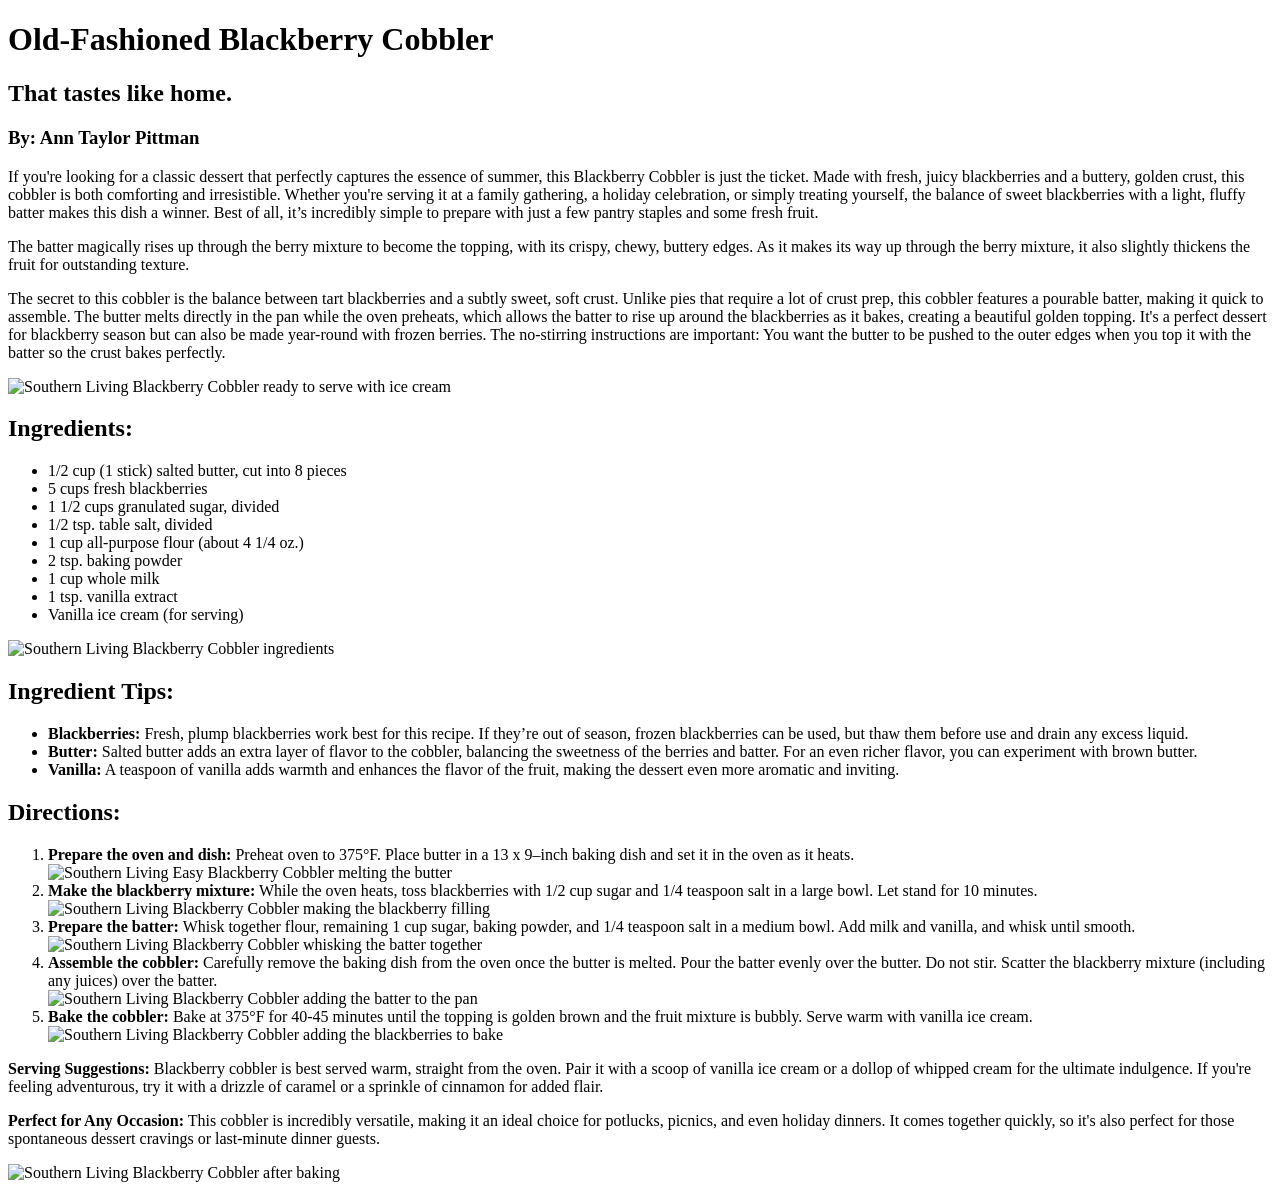
==== src/index.html @ 44a34156 "Update index.html" ====
<!DOCTYPE html>
<html>

<head>
    <title>Old-Fashioned Blackberry Cobbler</title>
</head>

<body>

    <h1>Old-Fashioned Blackberry Cobbler</h1>
    <h2>That tastes like home.</h2>
    <h3>By: Ann Taylor Pittman</h3>

    <p>If you're looking for a classic dessert that perfectly captures the essence of summer, this Blackberry Cobbler is just the ticket. Made with fresh, juicy blackberries and a buttery, golden crust, this cobbler is both comforting and irresistible. Whether you're serving it at a family gathering, a holiday celebration, or simply treating yourself, the balance of sweet blackberries with a light, fluffy batter makes this dish a winner. Best of all, it’s incredibly simple to prepare with just a few pantry staples and some fresh fruit.</p>

    <p>The batter magically rises up through the berry mixture to become the topping, with its crispy, chewy, buttery edges. As it makes its way up through the berry mixture, it also slightly thickens the fruit for outstanding texture.</p>

    <p>The secret to this cobbler is the balance between tart blackberries and a subtly sweet, soft crust. Unlike pies that require a lot of crust prep, this cobbler features a pourable batter, making it quick to assemble. The butter melts directly in the pan while the oven preheats, which allows the batter to rise up around the blackberries as it bakes, creating a beautiful golden topping. It's a perfect dessert for blackberry season but can also be made year-round with frozen berries. The no-stirring instructions are important: You want the butter to be pushed to the outer edges when you top it with the batter so the crust bakes perfectly.</p>

	<img src="https://www.southernliving.com/thmb/W9Hvf9mPjhpTxBXNsCh7YRzVqqA=/1500x0/filters:no_upscale():max_bytes(150000):strip_icc():format(webp)/Blackberry_Cobbler_009-805bff0258c743a7afdfacade68b6a83.jpg" width="5944" height="3963" srcset="https://www.southernliving.com/thmb/S8YJg9LctrsZGYtQEFoLDDEPhdI=/750x0/filters:no_upscale():max_bytes(150000):strip_icc():format(webp)/Blackberry_Cobbler_009-805bff0258c743a7afdfacade68b6a83.jpg 750w" sizes="750px" alt="Southern Living Blackberry Cobbler ready to serve with ice cream" class="primary-image__image mntl-primary-image--blurry loaded" onload="(function(e){e.classList.add('loaded')})(this)" style="--blurry: url('[data-uri]')">

    <h2>Ingredients:</h2>
    <ul>
        <li>1/2 cup (1 stick) salted butter, cut into 8 pieces</li>
        <li>5 cups fresh blackberries</li>
        <li>1 1/2 cups granulated sugar, divided</li>
        <li>1/2 tsp. table salt, divided</li>
        <li>1 cup all-purpose flour (about 4 1/4 oz.)</li>
        <li>2 tsp. baking powder</li>
        <li>1 cup whole milk</li>
        <li>1 tsp. vanilla extract</li>
        <li>Vanilla ice cream (for serving)</li>
    </ul>

	<img data-src="https://www.southernliving.com/thmb/ik7uHDvCSQ3WNgKERP3dmha7lkg=/1500x0/filters:no_upscale():max_bytes(150000):strip_icc():format(webp)/Blackberry_Cobbler_001-959344f40935432f83e8884ffd2e6f32.jpg" width="6000" height="4000" data-srcset="https://www.southernliving.com/thmb/0bOykkY3RtvmIEU18-mx2UOVI5w=/750x0/filters:no_upscale():max_bytes(150000):strip_icc():format(webp)/Blackberry_Cobbler_001-959344f40935432f83e8884ffd2e6f32.jpg 750w" data-sizes="750px" alt="Southern Living Blackberry Cobbler ingredients" class="universal-image__image lazyloadwait lazyloaded" data-expand="300" id="mntl-sc-block-image_1-0" data-tracking-container="true" data-img-lightbox="true" data-click-tracked="true" sizes="750px" srcset="https://www.southernliving.com/thmb/0bOykkY3RtvmIEU18-mx2UOVI5w=/750x0/filters:no_upscale():max_bytes(150000):strip_icc():format(webp)/Blackberry_Cobbler_001-959344f40935432f83e8884ffd2e6f32.jpg 750w" src="https://www.southernliving.com/thmb/ik7uHDvCSQ3WNgKERP3dmha7lkg=/1500x0/filters:no_upscale():max_bytes(150000):strip_icc():format(webp)/Blackberry_Cobbler_001-959344f40935432f83e8884ffd2e6f32.jpg">

    <h2>Ingredient Tips:</h2>
    <ul>
        <li><strong>Blackberries:</strong> Fresh, plump blackberries work best for this recipe. If they’re out of season, frozen blackberries can be used, but thaw them before use and drain any excess liquid.</li>
        <li><strong>Butter:</strong> Salted butter adds an extra layer of flavor to the cobbler, balancing the sweetness of the berries and batter. For an even richer flavor, you can experiment with brown butter.</li>
        <li><strong>Vanilla:</strong> A teaspoon of vanilla adds warmth and enhances the flavor of the fruit, making the dessert even more aromatic and inviting.</li>
    </ul>

    <h2>Directions:</h2>
    <ol>
        <li><strong> Prepare the oven and dish:</strong> Preheat oven to 375°F. Place butter in a 13 x 9–inch baking dish and set it in the oven as it heats.</li>
        
		<img data-src="https://www.southernliving.com/thmb/nl1Qttp7dFsml4ssoim-Wprg8NA=/1500x0/filters:no_upscale():max_bytes(150000):strip_icc():format(webp)/Blackberry_Cobbler_004-3ea17a9afea8456c8102e6a7619c3590.jpg" width="6000" height="4000" data-srcset="https://www.southernliving.com/thmb/iDfW9_AUHkwyUaXRFSS1MIzSg7I=/750x0/filters:no_upscale():max_bytes(150000):strip_icc():format(webp)/Blackberry_Cobbler_004-3ea17a9afea8456c8102e6a7619c3590.jpg 750w" data-sizes="750px" alt="Southern Living Easy Blackberry Cobbler melting the butter " class="universal-image__image lazyloadwait ls-is-cached lazyloaded" data-expand="300" id="mntl-sc-block-image_2-0" data-tracking-container="true" data-img-lightbox="true" data-click-tracked="true" sizes="750px" srcset="https://www.southernliving.com/thmb/iDfW9_AUHkwyUaXRFSS1MIzSg7I=/750x0/filters:no_upscale():max_bytes(150000):strip_icc():format(webp)/Blackberry_Cobbler_004-3ea17a9afea8456c8102e6a7619c3590.jpg 750w" src="https://www.southernliving.com/thmb/nl1Qttp7dFsml4ssoim-Wprg8NA=/1500x0/filters:no_upscale():max_bytes(150000):strip_icc():format(webp)/Blackberry_Cobbler_004-3ea17a9afea8456c8102e6a7619c3590.jpg">


        <li><strong>Make the blackberry mixture:</strong> While the oven heats, toss blackberries with 1/2 cup sugar and 1/4 teaspoon salt in a large bowl. Let stand for 10 minutes.</li>
        
		<img data-src="https://www.southernliving.com/thmb/5aH6mE6YMr45Ui-S5eW9B8k7ilA=/1500x0/filters:no_upscale():max_bytes(150000):strip_icc():format(webp)/Blackberry_Cobbler_002-91c49490608c4ac2ade0d8685754360d.jpg" width="6000" height="4000" data-srcset="https://www.southernliving.com/thmb/tcQaWi9VIU0I8KqErjTGY8nqMjE=/750x0/filters:no_upscale():max_bytes(150000):strip_icc():format(webp)/Blackberry_Cobbler_002-91c49490608c4ac2ade0d8685754360d.jpg 750w" data-sizes="750px" alt="Southern Living Blackberry Cobbler making the blackberry filling " class="universal-image__image lazyloadwait lazyloaded" data-expand="300" id="mntl-sc-block-image_3-0" data-tracking-container="true" data-img-lightbox="true" data-click-tracked="true" sizes="750px" srcset="https://www.southernliving.com/thmb/tcQaWi9VIU0I8KqErjTGY8nqMjE=/750x0/filters:no_upscale():max_bytes(150000):strip_icc():format(webp)/Blackberry_Cobbler_002-91c49490608c4ac2ade0d8685754360d.jpg 750w" src="https://www.southernliving.com/thmb/5aH6mE6YMr45Ui-S5eW9B8k7ilA=/1500x0/filters:no_upscale():max_bytes(150000):strip_icc():format(webp)/Blackberry_Cobbler_002-91c49490608c4ac2ade0d8685754360d.jpg">


        <li><strong>Prepare the batter:</strong> Whisk together flour, remaining 1 cup sugar, baking powder, and 1/4 teaspoon salt in a medium bowl. Add milk and vanilla, and whisk until smooth.</li>
        
		<img data-src="https://www.southernliving.com/thmb/6m_b57FoMto9l3VxI8src3wDavs=/1500x0/filters:no_upscale():max_bytes(150000):strip_icc():format(webp)/Blackberry_Cobbler_003-eb832a9664eb42e2bffe87d5ec63c030.jpg" width="5778" height="3852" data-srcset="https://www.southernliving.com/thmb/XziTHnwo5CuSdRujB533uedwR18=/750x0/filters:no_upscale():max_bytes(150000):strip_icc():format(webp)/Blackberry_Cobbler_003-eb832a9664eb42e2bffe87d5ec63c030.jpg 750w" data-sizes="750px" alt="Southern Living Blackberry Cobbler whisking the batter together " class="universal-image__image lazyloadwait lazyloaded" data-expand="300" id="mntl-sc-block-image_4-0" data-tracking-container="true" data-img-lightbox="true" data-click-tracked="true" sizes="750px" srcset="https://www.southernliving.com/thmb/XziTHnwo5CuSdRujB533uedwR18=/750x0/filters:no_upscale():max_bytes(150000):strip_icc():format(webp)/Blackberry_Cobbler_003-eb832a9664eb42e2bffe87d5ec63c030.jpg 750w" src="https://www.southernliving.com/thmb/6m_b57FoMto9l3VxI8src3wDavs=/1500x0/filters:no_upscale():max_bytes(150000):strip_icc():format(webp)/Blackberry_Cobbler_003-eb832a9664eb42e2bffe87d5ec63c030.jpg">


        <li><strong> Assemble the cobbler:</strong> Carefully remove the baking dish from the oven once the butter is melted. Pour the batter evenly over the butter. Do not stir. Scatter the blackberry mixture (including any juices) over the batter.</li>
       
		<img class="mntl-lightbox__img" src="https://www.southernliving.com/thmb/wgK6mf6SNaUSIfDvw9l3sgJabkM=/750x0/filters:no_upscale():max_bytes(150000):strip_icc():format(webp)/Blackberry_Cobbler_005-92dc3472b9b4489d8446bee17a3ce554.jpg" alt="Southern Living Blackberry Cobbler adding the batter to the pan">


        <li><strong> Bake the cobbler: </strong> Bake at 375°F for 40-45 minutes until the topping is golden brown and the fruit mixture is bubbly. Serve warm with vanilla ice cream.</li>
        
		<img class="mntl-lightbox__img" src="https://www.southernliving.com/thmb/ocxR53BdnyEtexbRuo_zdBLiGbQ=/750x0/filters:no_upscale():max_bytes(150000):strip_icc():format(webp)/Blackberry_Cobbler_006-1e58730525d943a78608328078a70869.jpg" alt="Southern Living Blackberry Cobbler adding the blackberries to bake">

    </ol>

    <p><strong>Serving Suggestions:</strong> Blackberry cobbler is best served warm, straight from the oven. Pair it with a scoop of vanilla ice cream or a dollop of whipped cream for the ultimate indulgence. If you're feeling adventurous, try it with a drizzle of caramel or a sprinkle of cinnamon for added flair.</p>

    <p><strong>Perfect for Any Occasion:</strong> This cobbler is incredibly versatile, making it an ideal choice for potlucks, picnics, and even holiday dinners. It comes together quickly, so it's also perfect for those spontaneous dessert cravings or last-minute dinner guests.</p>

<img data-src="https://www.southernliving.com/thmb/XQaZzLdT_3aqh89SvbqAlMMgX5o=/1500x0/filters:no_upscale():max_bytes(150000):strip_icc():format(webp)/Blackberry_Cobbler_007-b14851530657486bb72d34be82415676.jpg" width="6000" height="4002" data-srcset="https://www.southernliving.com/thmb/g6OfBqykJJ4qVPDFcfR_7XV87jA=/750x0/filters:no_upscale():max_bytes(150000):strip_icc():format(webp)/Blackberry_Cobbler_007-b14851530657486bb72d34be82415676.jpg 750w" data-sizes="750px" alt="Southern Living Blackberry Cobbler after baking " class="universal-image__image lazyloadwait lazyloaded" data-expand="300" id="mntl-sc-block-image_7-0" data-tracking-container="true" data-img-lightbox="true" data-click-tracked="true" sizes="750px" srcset="https://www.southernliving.com/thmb/g6OfBqykJJ4qVPDFcfR_7XV87jA=/750x0/filters:no_upscale():max_bytes(150000):strip_icc():format(webp)/Blackberry_Cobbler_007-b14851530657486bb72d34be82415676.jpg 750w" src="https://www.southernliving.com/thmb/XQaZzLdT_3aqh89SvbqAlMMgX5o=/1500x0/filters:no_upscale():max_bytes(150000):strip_icc():format(webp)/Blackberry_Cobbler_007-b14851530657486bb72d34be82415676.jpg">


</body>

</html>
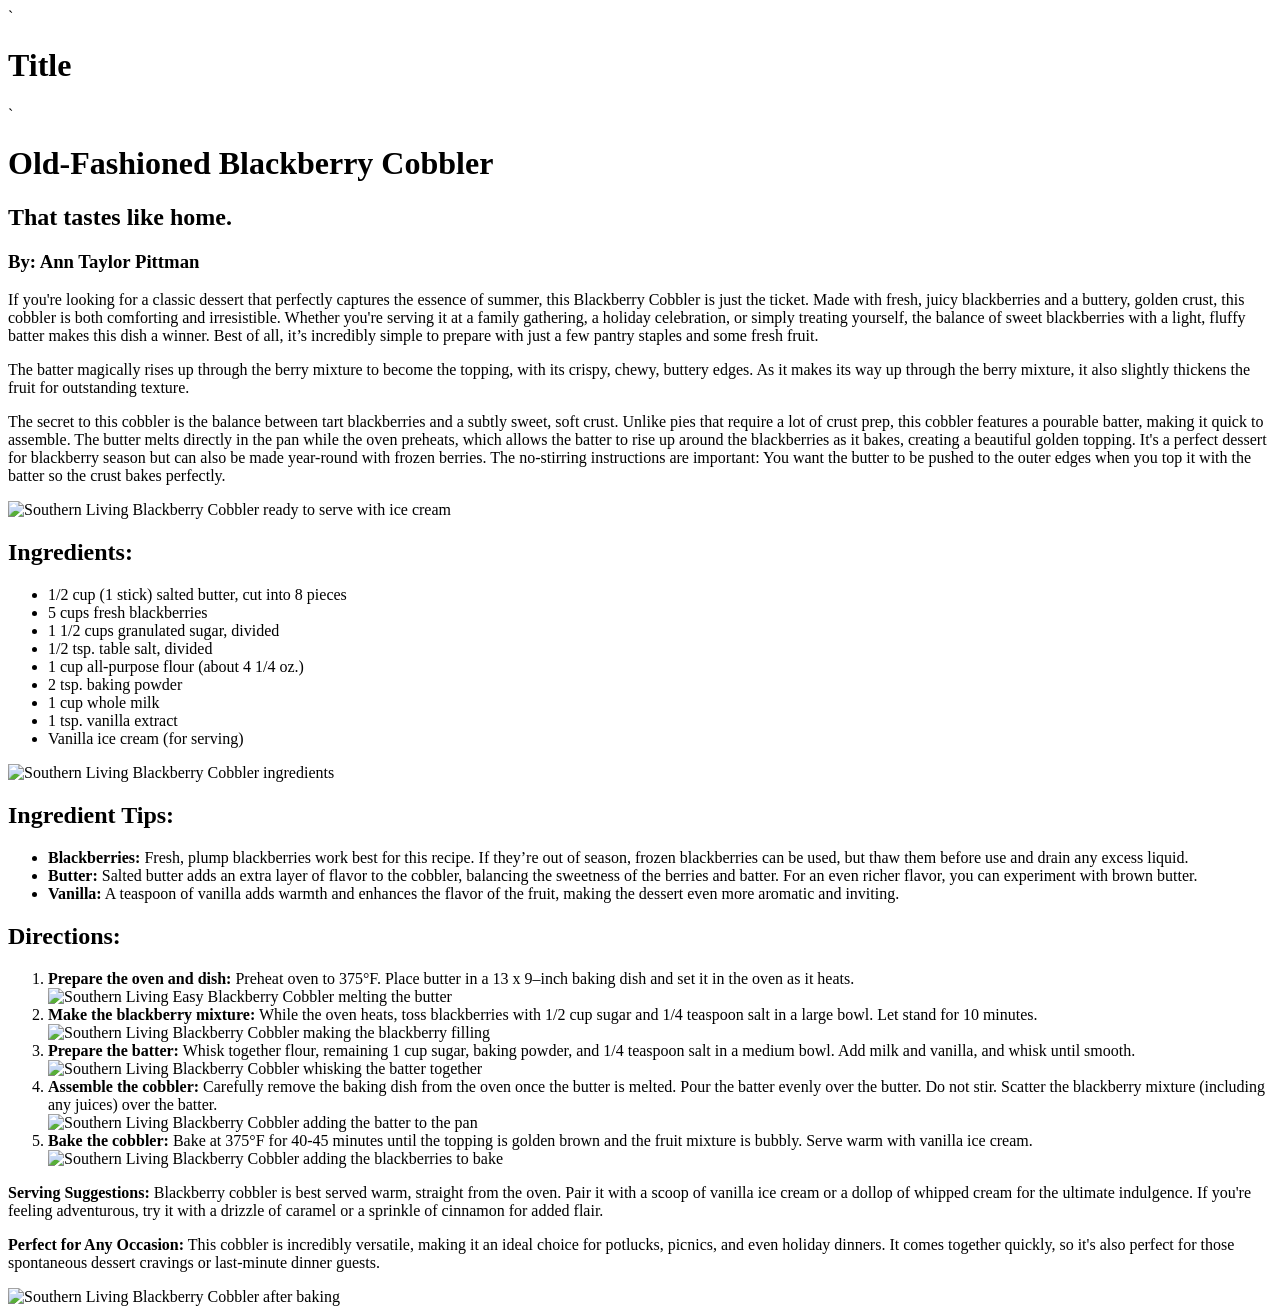
==== commit 91911fd3: "Update index.html" ====
--- a/src/index.html
+++ b/src/index.html
@@ -1,11 +1,11 @@
 <!DOCTYPE html>
 <html>
-
 <head>
     <title>Old-Fashioned Blackberry Cobbler</title>
 </head>
 
 <body>
+	`<h1>Title</h1>` 
 
     <h1>Old-Fashioned Blackberry Cobbler</h1>
     <h2>That tastes like home.</h2>
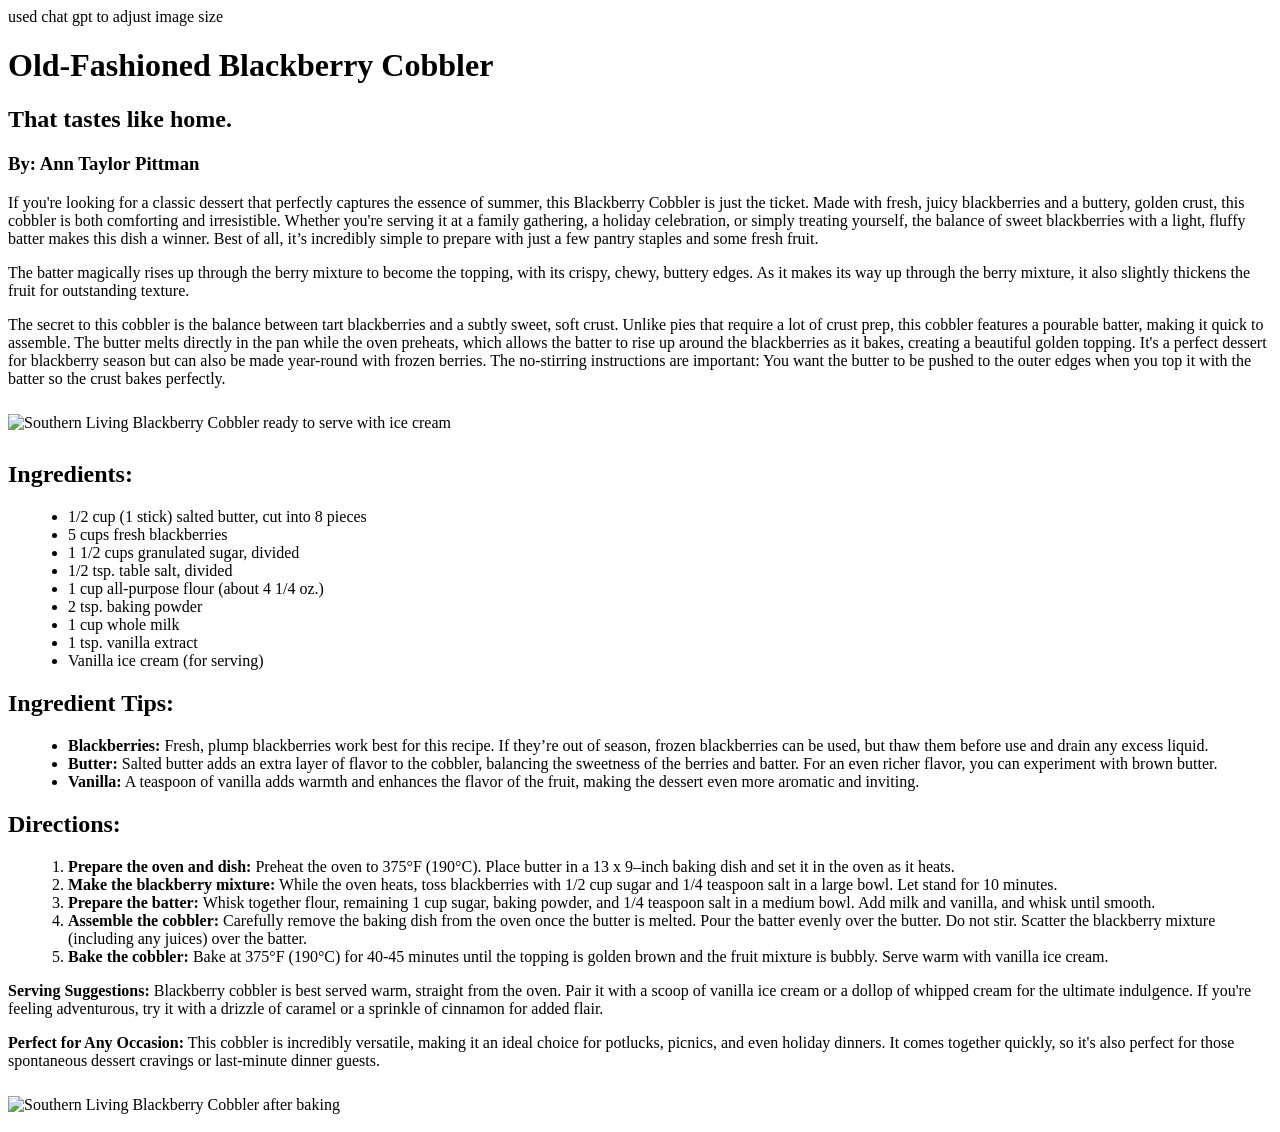
==== commit a395b4ed: "Update index.html" ====
--- a/src/index.html
+++ b/src/index.html
@@ -1,11 +1,22 @@
 <!DOCTYPE html>
-<html>
+<html lang="en">
 <head>
+    <meta charset="UTF-8">
+    <meta name="viewport" content="width=device-width, initial-scale=1.0">
     <title>Old-Fashioned Blackberry Cobbler</title>
+    used chat gpt to adjust image size 
+    <style>
+        img {
+            max-width: 100%;
+            height: auto;
+            margin: 10px 0;
+        }
+        ul, ol {
+            margin-left: 20px;
+        }
+    </style>
 </head>
-
 <body>
-	`<h1>Title</h1>` 
 
     <h1>Old-Fashioned Blackberry Cobbler</h1>
     <h2>That tastes like home.</h2>
@@ -17,7 +28,7 @@
 
     <p>The secret to this cobbler is the balance between tart blackberries and a subtly sweet, soft crust. Unlike pies that require a lot of crust prep, this cobbler features a pourable batter, making it quick to assemble. The butter melts directly in the pan while the oven preheats, which allows the batter to rise up around the blackberries as it bakes, creating a beautiful golden topping. It's a perfect dessert for blackberry season but can also be made year-round with frozen berries. The no-stirring instructions are important: You want the butter to be pushed to the outer edges when you top it with the batter so the crust bakes perfectly.</p>
 
-	<img src="https://www.southernliving.com/thmb/W9Hvf9mPjhpTxBXNsCh7YRzVqqA=/1500x0/filters:no_upscale():max_bytes(150000):strip_icc():format(webp)/Blackberry_Cobbler_009-805bff0258c743a7afdfacade68b6a83.jpg" width="5944" height="3963" srcset="https://www.southernliving.com/thmb/S8YJg9LctrsZGYtQEFoLDDEPhdI=/750x0/filters:no_upscale():max_bytes(150000):strip_icc():format(webp)/Blackberry_Cobbler_009-805bff0258c743a7afdfacade68b6a83.jpg 750w" sizes="750px" alt="Southern Living Blackberry Cobbler ready to serve with ice cream" class="primary-image__image mntl-primary-image--blurry loaded" onload="(function(e){e.classList.add('loaded')})(this)" style="--blurry: url('[data-uri]')">
+    <img src="https://www.southernliving.com/thmb/W9Hvf9mPjhpTxBXNsCh7YRzVqqA=/1500x0/filters:no_upscale():max_bytes(150000):strip_icc():format(webp)/Blackberry_Cobbler_009-805bff0258c743a7afdfacade68b6a83.jpg" alt="Southern Living Blackberry Cobbler ready to serve with ice cream">
 
     <h2>Ingredients:</h2>
     <ul>
@@ -32,8 +43,6 @@
         <li>Vanilla ice cream (for serving)</li>
     </ul>
 
-	<img data-src="https://www.southernliving.com/thmb/ik7uHDvCSQ3WNgKERP3dmha7lkg=/1500x0/filters:no_upscale():max_bytes(150000):strip_icc():format(webp)/Blackberry_Cobbler_001-959344f40935432f83e8884ffd2e6f32.jpg" width="6000" height="4000" data-srcset="https://www.southernliving.com/thmb/0bOykkY3RtvmIEU18-mx2UOVI5w=/750x0/filters:no_upscale():max_bytes(150000):strip_icc():format(webp)/Blackberry_Cobbler_001-959344f40935432f83e8884ffd2e6f32.jpg 750w" data-sizes="750px" alt="Southern Living Blackberry Cobbler ingredients" class="universal-image__image lazyloadwait lazyloaded" data-expand="300" id="mntl-sc-block-image_1-0" data-tracking-container="true" data-img-lightbox="true" data-click-tracked="true" sizes="750px" srcset="https://www.southernliving.com/thmb/0bOykkY3RtvmIEU18-mx2UOVI5w=/750x0/filters:no_upscale():max_bytes(150000):strip_icc():format(webp)/Blackberry_Cobbler_001-959344f40935432f83e8884ffd2e6f32.jpg 750w" src="https://www.southernliving.com/thmb/ik7uHDvCSQ3WNgKERP3dmha7lkg=/1500x0/filters:no_upscale():max_bytes(150000):strip_icc():format(webp)/Blackberry_Cobbler_001-959344f40935432f83e8884ffd2e6f32.jpg">
-
     <h2>Ingredient Tips:</h2>
     <ul>
         <li><strong>Blackberries:</strong> Fresh, plump blackberries work best for this recipe. If they’re out of season, frozen blackberries can be used, but thaw them before use and drain any excess liquid.</li>
@@ -43,39 +52,18 @@
 
     <h2>Directions:</h2>
     <ol>
-        <li><strong> Prepare the oven and dish:</strong> Preheat oven to 375°F. Place butter in a 13 x 9–inch baking dish and set it in the oven as it heats.</li>
-        
-		<img data-src="https://www.southernliving.com/thmb/nl1Qttp7dFsml4ssoim-Wprg8NA=/1500x0/filters:no_upscale():max_bytes(150000):strip_icc():format(webp)/Blackberry_Cobbler_004-3ea17a9afea8456c8102e6a7619c3590.jpg" width="6000" height="4000" data-srcset="https://www.southernliving.com/thmb/iDfW9_AUHkwyUaXRFSS1MIzSg7I=/750x0/filters:no_upscale():max_bytes(150000):strip_icc():format(webp)/Blackberry_Cobbler_004-3ea17a9afea8456c8102e6a7619c3590.jpg 750w" data-sizes="750px" alt="Southern Living Easy Blackberry Cobbler melting the butter " class="universal-image__image lazyloadwait ls-is-cached lazyloaded" data-expand="300" id="mntl-sc-block-image_2-0" data-tracking-container="true" data-img-lightbox="true" data-click-tracked="true" sizes="750px" srcset="https://www.southernliving.com/thmb/iDfW9_AUHkwyUaXRFSS1MIzSg7I=/750x0/filters:no_upscale():max_bytes(150000):strip_icc():format(webp)/Blackberry_Cobbler_004-3ea17a9afea8456c8102e6a7619c3590.jpg 750w" src="https://www.southernliving.com/thmb/nl1Qttp7dFsml4ssoim-Wprg8NA=/1500x0/filters:no_upscale():max_bytes(150000):strip_icc():format(webp)/Blackberry_Cobbler_004-3ea17a9afea8456c8102e6a7619c3590.jpg">
-
-
+        <li><strong>Prepare the oven and dish:</strong> Preheat the oven to 375°F (190°C). Place butter in a 13 x 9–inch baking dish and set it in the oven as it heats.</li>
         <li><strong>Make the blackberry mixture:</strong> While the oven heats, toss blackberries with 1/2 cup sugar and 1/4 teaspoon salt in a large bowl. Let stand for 10 minutes.</li>
-        
-		<img data-src="https://www.southernliving.com/thmb/5aH6mE6YMr45Ui-S5eW9B8k7ilA=/1500x0/filters:no_upscale():max_bytes(150000):strip_icc():format(webp)/Blackberry_Cobbler_002-91c49490608c4ac2ade0d8685754360d.jpg" width="6000" height="4000" data-srcset="https://www.southernliving.com/thmb/tcQaWi9VIU0I8KqErjTGY8nqMjE=/750x0/filters:no_upscale():max_bytes(150000):strip_icc():format(webp)/Blackberry_Cobbler_002-91c49490608c4ac2ade0d8685754360d.jpg 750w" data-sizes="750px" alt="Southern Living Blackberry Cobbler making the blackberry filling " class="universal-image__image lazyloadwait lazyloaded" data-expand="300" id="mntl-sc-block-image_3-0" data-tracking-container="true" data-img-lightbox="true" data-click-tracked="true" sizes="750px" srcset="https://www.southernliving.com/thmb/tcQaWi9VIU0I8KqErjTGY8nqMjE=/750x0/filters:no_upscale():max_bytes(150000):strip_icc():format(webp)/Blackberry_Cobbler_002-91c49490608c4ac2ade0d8685754360d.jpg 750w" src="https://www.southernliving.com/thmb/5aH6mE6YMr45Ui-S5eW9B8k7ilA=/1500x0/filters:no_upscale():max_bytes(150000):strip_icc():format(webp)/Blackberry_Cobbler_002-91c49490608c4ac2ade0d8685754360d.jpg">
-
-
         <li><strong>Prepare the batter:</strong> Whisk together flour, remaining 1 cup sugar, baking powder, and 1/4 teaspoon salt in a medium bowl. Add milk and vanilla, and whisk until smooth.</li>
-        
-		<img data-src="https://www.southernliving.com/thmb/6m_b57FoMto9l3VxI8src3wDavs=/1500x0/filters:no_upscale():max_bytes(150000):strip_icc():format(webp)/Blackberry_Cobbler_003-eb832a9664eb42e2bffe87d5ec63c030.jpg" width="5778" height="3852" data-srcset="https://www.southernliving.com/thmb/XziTHnwo5CuSdRujB533uedwR18=/750x0/filters:no_upscale():max_bytes(150000):strip_icc():format(webp)/Blackberry_Cobbler_003-eb832a9664eb42e2bffe87d5ec63c030.jpg 750w" data-sizes="750px" alt="Southern Living Blackberry Cobbler whisking the batter together " class="universal-image__image lazyloadwait lazyloaded" data-expand="300" id="mntl-sc-block-image_4-0" data-tracking-container="true" data-img-lightbox="true" data-click-tracked="true" sizes="750px" srcset="https://www.southernliving.com/thmb/XziTHnwo5CuSdRujB533uedwR18=/750x0/filters:no_upscale():max_bytes(150000):strip_icc():format(webp)/Blackberry_Cobbler_003-eb832a9664eb42e2bffe87d5ec63c030.jpg 750w" src="https://www.southernliving.com/thmb/6m_b57FoMto9l3VxI8src3wDavs=/1500x0/filters:no_upscale():max_bytes(150000):strip_icc():format(webp)/Blackberry_Cobbler_003-eb832a9664eb42e2bffe87d5ec63c030.jpg">
-
-
-        <li><strong> Assemble the cobbler:</strong> Carefully remove the baking dish from the oven once the butter is melted. Pour the batter evenly over the butter. Do not stir. Scatter the blackberry mixture (including any juices) over the batter.</li>
-       
-		<img class="mntl-lightbox__img" src="https://www.southernliving.com/thmb/wgK6mf6SNaUSIfDvw9l3sgJabkM=/750x0/filters:no_upscale():max_bytes(150000):strip_icc():format(webp)/Blackberry_Cobbler_005-92dc3472b9b4489d8446bee17a3ce554.jpg" alt="Southern Living Blackberry Cobbler adding the batter to the pan">
-
-
-        <li><strong> Bake the cobbler: </strong> Bake at 375°F for 40-45 minutes until the topping is golden brown and the fruit mixture is bubbly. Serve warm with vanilla ice cream.</li>
-        
-		<img class="mntl-lightbox__img" src="https://www.southernliving.com/thmb/ocxR53BdnyEtexbRuo_zdBLiGbQ=/750x0/filters:no_upscale():max_bytes(150000):strip_icc():format(webp)/Blackberry_Cobbler_006-1e58730525d943a78608328078a70869.jpg" alt="Southern Living Blackberry Cobbler adding the blackberries to bake">
-
+        <li><strong>Assemble the cobbler:</strong> Carefully remove the baking dish from the oven once the butter is melted. Pour the batter evenly over the butter. Do not stir. Scatter the blackberry mixture (including any juices) over the batter.</li>
+        <li><strong>Bake the cobbler:</strong> Bake at 375°F (190°C) for 40-45 minutes until the topping is golden brown and the fruit mixture is bubbly. Serve warm with vanilla ice cream.</li>
     </ol>
 
     <p><strong>Serving Suggestions:</strong> Blackberry cobbler is best served warm, straight from the oven. Pair it with a scoop of vanilla ice cream or a dollop of whipped cream for the ultimate indulgence. If you're feeling adventurous, try it with a drizzle of caramel or a sprinkle of cinnamon for added flair.</p>
 
     <p><strong>Perfect for Any Occasion:</strong> This cobbler is incredibly versatile, making it an ideal choice for potlucks, picnics, and even holiday dinners. It comes together quickly, so it's also perfect for those spontaneous dessert cravings or last-minute dinner guests.</p>
 
-<img data-src="https://www.southernliving.com/thmb/XQaZzLdT_3aqh89SvbqAlMMgX5o=/1500x0/filters:no_upscale():max_bytes(150000):strip_icc():format(webp)/Blackberry_Cobbler_007-b14851530657486bb72d34be82415676.jpg" width="6000" height="4002" data-srcset="https://www.southernliving.com/thmb/g6OfBqykJJ4qVPDFcfR_7XV87jA=/750x0/filters:no_upscale():max_bytes(150000):strip_icc():format(webp)/Blackberry_Cobbler_007-b14851530657486bb72d34be82415676.jpg 750w" data-sizes="750px" alt="Southern Living Blackberry Cobbler after baking " class="universal-image__image lazyloadwait lazyloaded" data-expand="300" id="mntl-sc-block-image_7-0" data-tracking-container="true" data-img-lightbox="true" data-click-tracked="true" sizes="750px" srcset="https://www.southernliving.com/thmb/g6OfBqykJJ4qVPDFcfR_7XV87jA=/750x0/filters:no_upscale():max_bytes(150000):strip_icc():format(webp)/Blackberry_Cobbler_007-b14851530657486bb72d34be82415676.jpg 750w" src="https://www.southernliving.com/thmb/XQaZzLdT_3aqh89SvbqAlMMgX5o=/1500x0/filters:no_upscale():max_bytes(150000):strip_icc():format(webp)/Blackberry_Cobbler_007-b14851530657486bb72d34be82415676.jpg">
-
+    <img src="https://www.southernliving.com/thmb/XQaZzLdT_3aqh89SvbqAlMMgX5o=/1500x0/filters:no_upscale():max_bytes(150000):strip_icc():format(webp)/Blackberry_Cobbler_007-b14851530657486bb72d34be82415676.jpg" alt="Southern Living Blackberry Cobbler after baking">
 
 </body>
-
 </html>
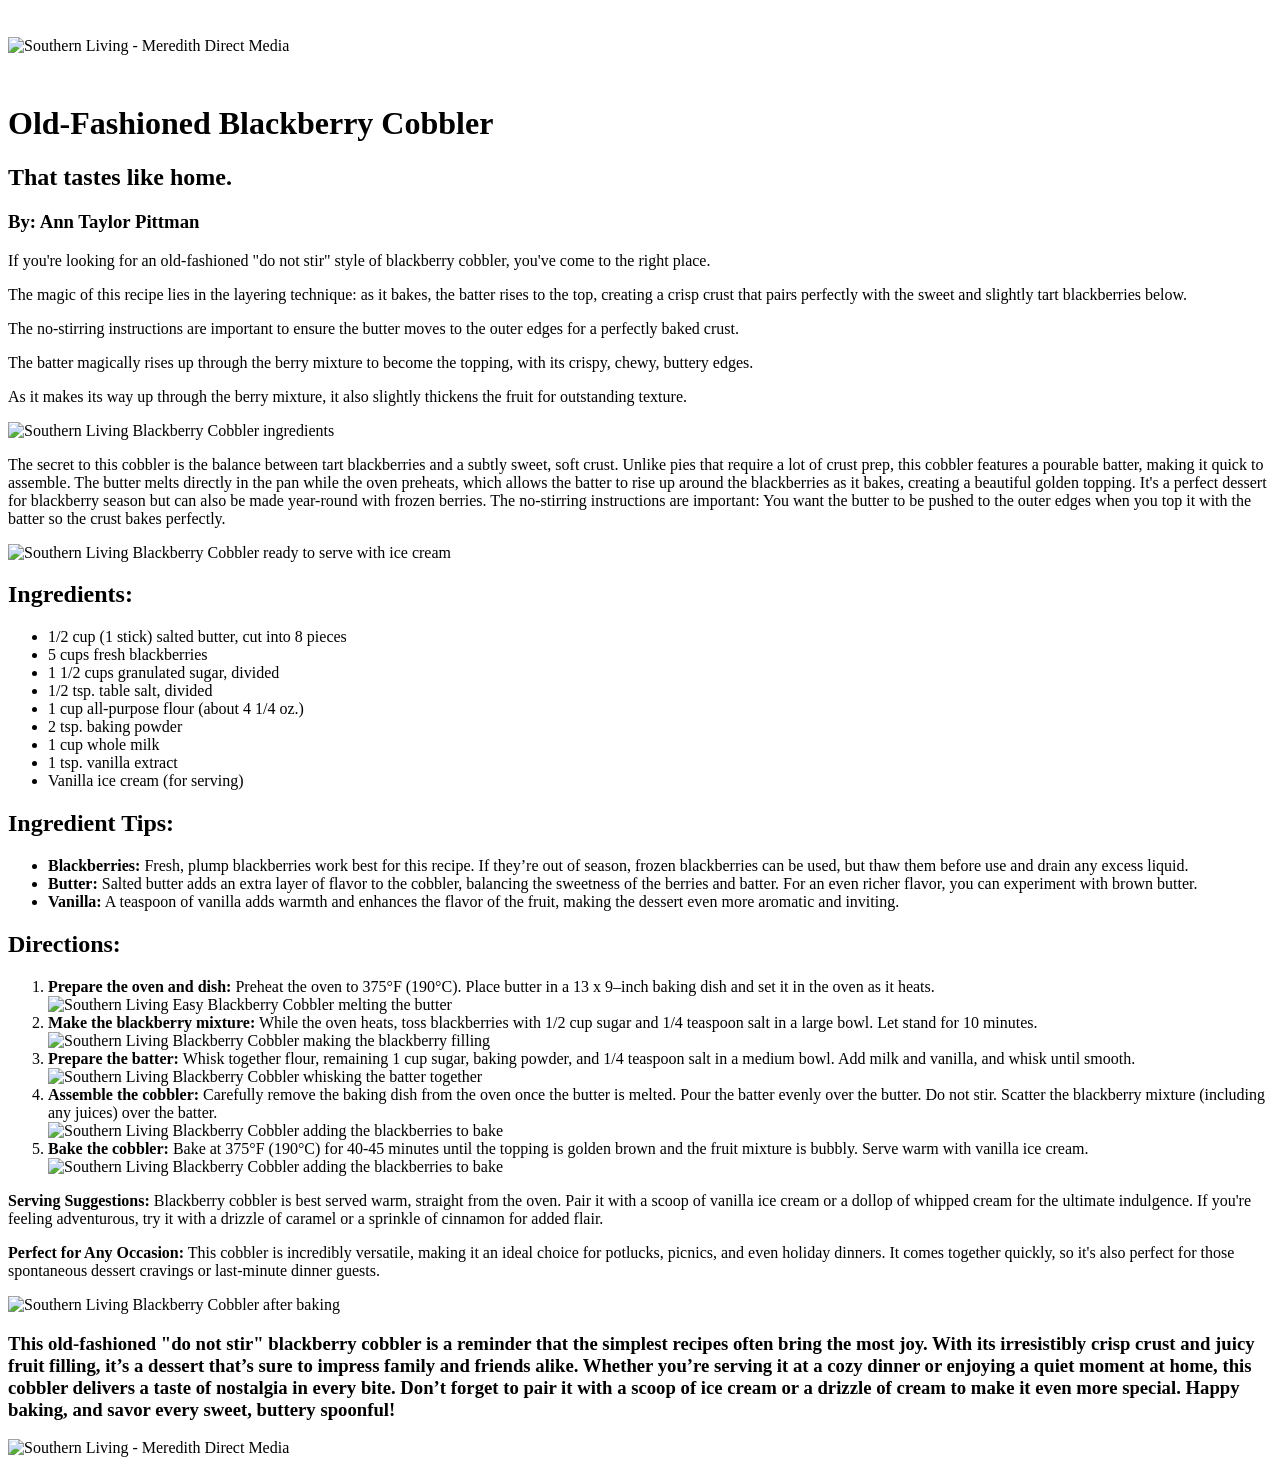
==== commit f5201a18: "Update index.html" ====
--- a/src/index.html
+++ b/src/index.html
@@ -4,28 +4,30 @@
     <meta charset="UTF-8">
     <meta name="viewport" content="width=device-width, initial-scale=1.0">
     <title>Old-Fashioned Blackberry Cobbler</title>
-    used chat gpt to adjust image size 
+    
+    <link rel="stylesheet" href="styles.css" type="text/css">
+    
     <style>
-        img {
-            max-width: 100%;
-            height: auto;
-            margin: 10px 0;
-        }
-        ul, ol {
-            margin-left: 20px;
-        }
+        @import url('https://fonts.googleapis.com/css2?family=Alike&display=swap');
     </style>
 </head>
 <body>
-
+  <img src="https://meredithdirectmedia.com/wp-content/uploads/2018/07/Southern-Living-Logogallery.png" jsaction="" class="sFlh5c FyHeAf iPVvYb" style="max-width: 767px; height: 104px; margin: 29px 0px; width: 156px;" alt="Southern Living - Meredith Direct Media" jsname="kn3ccd" aria-hidden="false"> 
+  
+   
     <h1>Old-Fashioned Blackberry Cobbler</h1>
     <h2>That tastes like home.</h2>
     <h3>By: Ann Taylor Pittman</h3>
 
-    <p>If you're looking for a classic dessert that perfectly captures the essence of summer, this Blackberry Cobbler is just the ticket. Made with fresh, juicy blackberries and a buttery, golden crust, this cobbler is both comforting and irresistible. Whether you're serving it at a family gathering, a holiday celebration, or simply treating yourself, the balance of sweet blackberries with a light, fluffy batter makes this dish a winner. Best of all, it’s incredibly simple to prepare with just a few pantry staples and some fresh fruit.</p>
-
-    <p>The batter magically rises up through the berry mixture to become the topping, with its crispy, chewy, buttery edges. As it makes its way up through the berry mixture, it also slightly thickens the fruit for outstanding texture.</p>
-
+    <p>If you're looking for an old-fashioned "do not stir" style of blackberry cobbler, you've come to the right place. </p>
+    <p>  The magic of this recipe lies in the layering technique: as it bakes, the batter rises to the top, 
+      creating a crisp crust that pairs perfectly with the sweet and slightly tart blackberries below.</p>
+    <p>The no-stirring instructions are important to ensure the butter moves to the outer edges for a perfectly baked crust.</p>
+    <p>The batter magically rises up through the berry mixture to become the topping, with its crispy, chewy, buttery edges. </p>  As it makes its way up through the berry mixture, 
+  it also slightly thickens the fruit for outstanding texture.</p>
+    
+    <img src="https://www.southernliving.com/thmb/ik7uHDvCSQ3WNgKERP3dmha7lkg=/1500x0/filters:no_upscale():max_bytes(150000):strip_icc():format(webp)/Blackberry_Cobbler_001-959344f40935432f83e8884ffd2e6f32.jpg" alt="Southern Living Blackberry Cobbler ingredients">
+   
     <p>The secret to this cobbler is the balance between tart blackberries and a subtly sweet, soft crust. Unlike pies that require a lot of crust prep, this cobbler features a pourable batter, making it quick to assemble. The butter melts directly in the pan while the oven preheats, which allows the batter to rise up around the blackberries as it bakes, creating a beautiful golden topping. It's a perfect dessert for blackberry season but can also be made year-round with frozen berries. The no-stirring instructions are important: You want the butter to be pushed to the outer edges when you top it with the batter so the crust bakes perfectly.</p>
 
     <img src="https://www.southernliving.com/thmb/W9Hvf9mPjhpTxBXNsCh7YRzVqqA=/1500x0/filters:no_upscale():max_bytes(150000):strip_icc():format(webp)/Blackberry_Cobbler_009-805bff0258c743a7afdfacade68b6a83.jpg" alt="Southern Living Blackberry Cobbler ready to serve with ice cream">
@@ -33,6 +35,8 @@
     <h2>Ingredients:</h2>
     <ul>
         <li>1/2 cup (1 stick) salted butter, cut into 8 pieces</li>
+        <div class="container">
+      <div class="item"> </div>
         <li>5 cups fresh blackberries</li>
         <li>1 1/2 cups granulated sugar, divided</li>
         <li>1/2 tsp. table salt, divided</li>
@@ -42,6 +46,7 @@
         <li>1 tsp. vanilla extract</li>
         <li>Vanilla ice cream (for serving)</li>
     </ul>
+  
 
     <h2>Ingredient Tips:</h2>
     <ul>
@@ -53,17 +58,25 @@
     <h2>Directions:</h2>
     <ol>
         <li><strong>Prepare the oven and dish:</strong> Preheat the oven to 375°F (190°C). Place butter in a 13 x 9–inch baking dish and set it in the oven as it heats.</li>
+      <img data-src="https://www.southernliving.com/thmb/nl1Qttp7dFsml4ssoim-Wprg8NA=/1500x0/filters:no_upscale():max_bytes(150000):strip_icc():format(webp)/Blackberry_Cobbler_004-3ea17a9afea8456c8102e6a7619c3590.jpg" width="6000" height="4000" data-srcset="https://www.southernliving.com/thmb/iDfW9_AUHkwyUaXRFSS1MIzSg7I=/750x0/filters:no_upscale():max_bytes(150000):strip_icc():format(webp)/Blackberry_Cobbler_004-3ea17a9afea8456c8102e6a7619c3590.jpg 750w" data-sizes="750px" alt="Southern Living Easy Blackberry Cobbler melting the butter " class="universal-image__image lazyloadwait ls-is-cached lazyloaded" data-expand="300" id="mntl-sc-block-image_2-0" data-tracking-container="true" data-img-lightbox="true" data-click-tracked="true" sizes="750px" srcset="https://www.southernliving.com/thmb/iDfW9_AUHkwyUaXRFSS1MIzSg7I=/750x0/filters:no_upscale():max_bytes(150000):strip_icc():format(webp)/Blackberry_Cobbler_004-3ea17a9afea8456c8102e6a7619c3590.jpg 750w" src="https://www.southernliving.com/thmb/nl1Qttp7dFsml4ssoim-Wprg8NA=/1500x0/filters:no_upscale():max_bytes(150000):strip_icc():format(webp)/Blackberry_Cobbler_004-3ea17a9afea8456c8102e6a7619c3590.jpg">
         <li><strong>Make the blackberry mixture:</strong> While the oven heats, toss blackberries with 1/2 cup sugar and 1/4 teaspoon salt in a large bowl. Let stand for 10 minutes.</li>
+      <img data-src="https://www.southernliving.com/thmb/5aH6mE6YMr45Ui-S5eW9B8k7ilA=/1500x0/filters:no_upscale():max_bytes(150000):strip_icc():format(webp)/Blackberry_Cobbler_002-91c49490608c4ac2ade0d8685754360d.jpg" width="6000" height="4000" data-srcset="https://www.southernliving.com/thmb/tcQaWi9VIU0I8KqErjTGY8nqMjE=/750x0/filters:no_upscale():max_bytes(150000):strip_icc():format(webp)/Blackberry_Cobbler_002-91c49490608c4ac2ade0d8685754360d.jpg 750w" data-sizes="750px" alt="Southern Living Blackberry Cobbler making the blackberry filling " class="universal-image__image lazyloadwait lazyloaded" data-expand="300" id="mntl-sc-block-image_3-0" data-tracking-container="true" data-img-lightbox="true" data-click-tracked="true" sizes="750px" srcset="https://www.southernliving.com/thmb/tcQaWi9VIU0I8KqErjTGY8nqMjE=/750x0/filters:no_upscale():max_bytes(150000):strip_icc():format(webp)/Blackberry_Cobbler_002-91c49490608c4ac2ade0d8685754360d.jpg 750w" src="https://www.southernliving.com/thmb/5aH6mE6YMr45Ui-S5eW9B8k7ilA=/1500x0/filters:no_upscale():max_bytes(150000):strip_icc():format(webp)/Blackberry_Cobbler_002-91c49490608c4ac2ade0d8685754360d.jpg"> 
         <li><strong>Prepare the batter:</strong> Whisk together flour, remaining 1 cup sugar, baking powder, and 1/4 teaspoon salt in a medium bowl. Add milk and vanilla, and whisk until smooth.</li>
+      <img data-src="https://www.southernliving.com/thmb/6m_b57FoMto9l3VxI8src3wDavs=/1500x0/filters:no_upscale():max_bytes(150000):strip_icc():format(webp)/Blackberry_Cobbler_003-eb832a9664eb42e2bffe87d5ec63c030.jpg" width="5778" height="3852" data-srcset="https://www.southernliving.com/thmb/XziTHnwo5CuSdRujB533uedwR18=/750x0/filters:no_upscale():max_bytes(150000):strip_icc():format(webp)/Blackberry_Cobbler_003-eb832a9664eb42e2bffe87d5ec63c030.jpg 750w" data-sizes="750px" alt="Southern Living Blackberry Cobbler whisking the batter together " class="universal-image__image lazyloadwait lazyloaded" data-expand="300" id="mntl-sc-block-image_4-0" data-tracking-container="true" data-img-lightbox="true" data-click-tracked="true" sizes="750px" srcset="https://www.southernliving.com/thmb/XziTHnwo5CuSdRujB533uedwR18=/750x0/filters:no_upscale():max_bytes(150000):strip_icc():format(webp)/Blackberry_Cobbler_003-eb832a9664eb42e2bffe87d5ec63c030.jpg 750w" src="https://www.southernliving.com/thmb/6m_b57FoMto9l3VxI8src3wDavs=/1500x0/filters:no_upscale():max_bytes(150000):strip_icc():format(webp)/Blackberry_Cobbler_003-eb832a9664eb42e2bffe87d5ec63c030.jpg">
         <li><strong>Assemble the cobbler:</strong> Carefully remove the baking dish from the oven once the butter is melted. Pour the batter evenly over the butter. Do not stir. Scatter the blackberry mixture (including any juices) over the batter.</li>
+        <img data-src="https://www.southernliving.com/thmb/kkGze7SAYIatClZbSf9pd0EPJ_w=/1500x0/filters:no_upscale():max_bytes(150000):strip_icc():format(webp)/Blackberry_Cobbler_006-1e58730525d943a78608328078a70869.jpg" width="6000" height="4000" data-srcset="https://www.southernliving.com/thmb/ocxR53BdnyEtexbRuo_zdBLiGbQ=/750x0/filters:no_upscale():max_bytes(150000):strip_icc():format(webp)/Blackberry_Cobbler_006-1e58730525d943a78608328078a70869.jpg 750w" data-sizes="750px" alt="Southern Living Blackberry Cobbler adding the blackberries to bake" class="universal-image__image lazyloadwait ls-is-cached lazyloaded" data-expand="300" id="mntl-sc-block-image_6-0" data-tracking-container="true" data-img-lightbox="true" data-click-tracked="true" sizes="750px" srcset="https://www.southernliving.com/thmb/ocxR53BdnyEtexbRuo_zdBLiGbQ=/750x0/filters:no_upscale():max_bytes(150000):strip_icc():format(webp)/Blackberry_Cobbler_006-1e58730525d943a78608328078a70869.jpg 750w" src="https://www.southernliving.com/thmb/kkGze7SAYIatClZbSf9pd0EPJ_w=/1500x0/filters:no_upscale():max_bytes(150000):strip_icc():format(webp)/Blackberry_Cobbler_006-1e58730525d943a78608328078a70869.jpg">
         <li><strong>Bake the cobbler:</strong> Bake at 375°F (190°C) for 40-45 minutes until the topping is golden brown and the fruit mixture is bubbly. Serve warm with vanilla ice cream.</li>
+        <img data-src="https://www.southernliving.com/thmb/kkGze7SAYIatClZbSf9pd0EPJ_w=/1500x0/filters:no_upscale():max_bytes(150000):strip_icc():format(webp)/Blackberry_Cobbler_006-1e58730525d943a78608328078a70869.jpg" width="6000" height="4000" data-srcset="https://www.southernliving.com/thmb/ocxR53BdnyEtexbRuo_zdBLiGbQ=/750x0/filters:no_upscale():max_bytes(150000):strip_icc():format(webp)/Blackberry_Cobbler_006-1e58730525d943a78608328078a70869.jpg 750w" data-sizes="750px" alt="Southern Living Blackberry Cobbler adding the blackberries to bake" class="universal-image__image lazyloadwait ls-is-cached lazyloaded" data-expand="300" id="mntl-sc-block-image_6-0" data-tracking-container="true" data-img-lightbox="true" data-click-tracked="true" sizes="750px" srcset="https://www.southernliving.com/thmb/ocxR53BdnyEtexbRuo_zdBLiGbQ=/750x0/filters:no_upscale():max_bytes(150000):strip_icc():format(webp)/Blackberry_Cobbler_006-1e58730525d943a78608328078a70869.jpg 750w" src="https://www.southernliving.com/thmb/kkGze7SAYIatClZbSf9pd0EPJ_w=/1500x0/filters:no_upscale():max_bytes(150000):strip_icc():format(webp)/Blackberry_Cobbler_006-1e58730525d943a78608328078a70869.jpg">
     </ol>
 
     <p><strong>Serving Suggestions:</strong> Blackberry cobbler is best served warm, straight from the oven. Pair it with a scoop of vanilla ice cream or a dollop of whipped cream for the ultimate indulgence. If you're feeling adventurous, try it with a drizzle of caramel or a sprinkle of cinnamon for added flair.</p>
 
     <p><strong>Perfect for Any Occasion:</strong> This cobbler is incredibly versatile, making it an ideal choice for potlucks, picnics, and even holiday dinners. It comes together quickly, so it's also perfect for those spontaneous dessert cravings or last-minute dinner guests.</p>
-
+    
     <img src="https://www.southernliving.com/thmb/XQaZzLdT_3aqh89SvbqAlMMgX5o=/1500x0/filters:no_upscale():max_bytes(150000):strip_icc():format(webp)/Blackberry_Cobbler_007-b14851530657486bb72d34be82415676.jpg" alt="Southern Living Blackberry Cobbler after baking">
-
+    <h3>This old-fashioned "do not stir" blackberry cobbler is a reminder that the simplest recipes often bring the most joy. With its irresistibly crisp crust and juicy fruit filling, it’s a dessert that’s sure to impress family and friends alike. Whether you’re serving it at a cozy dinner or enjoying a quiet moment at home, this cobbler delivers a taste of nostalgia in every bite. Don’t forget to pair it with a scoop of ice cream or a drizzle of cream to make it even more special. Happy baking, and savor every sweet, buttery spoonful!</h3>
+    
+    <img src="https://meredithdirectmedia.com/wp-content/uploads/2018/07/Southern-Living-Logogallery.png" alt="Southern Living - Meredith Direct Media"> 
 </body>
 </html>
+
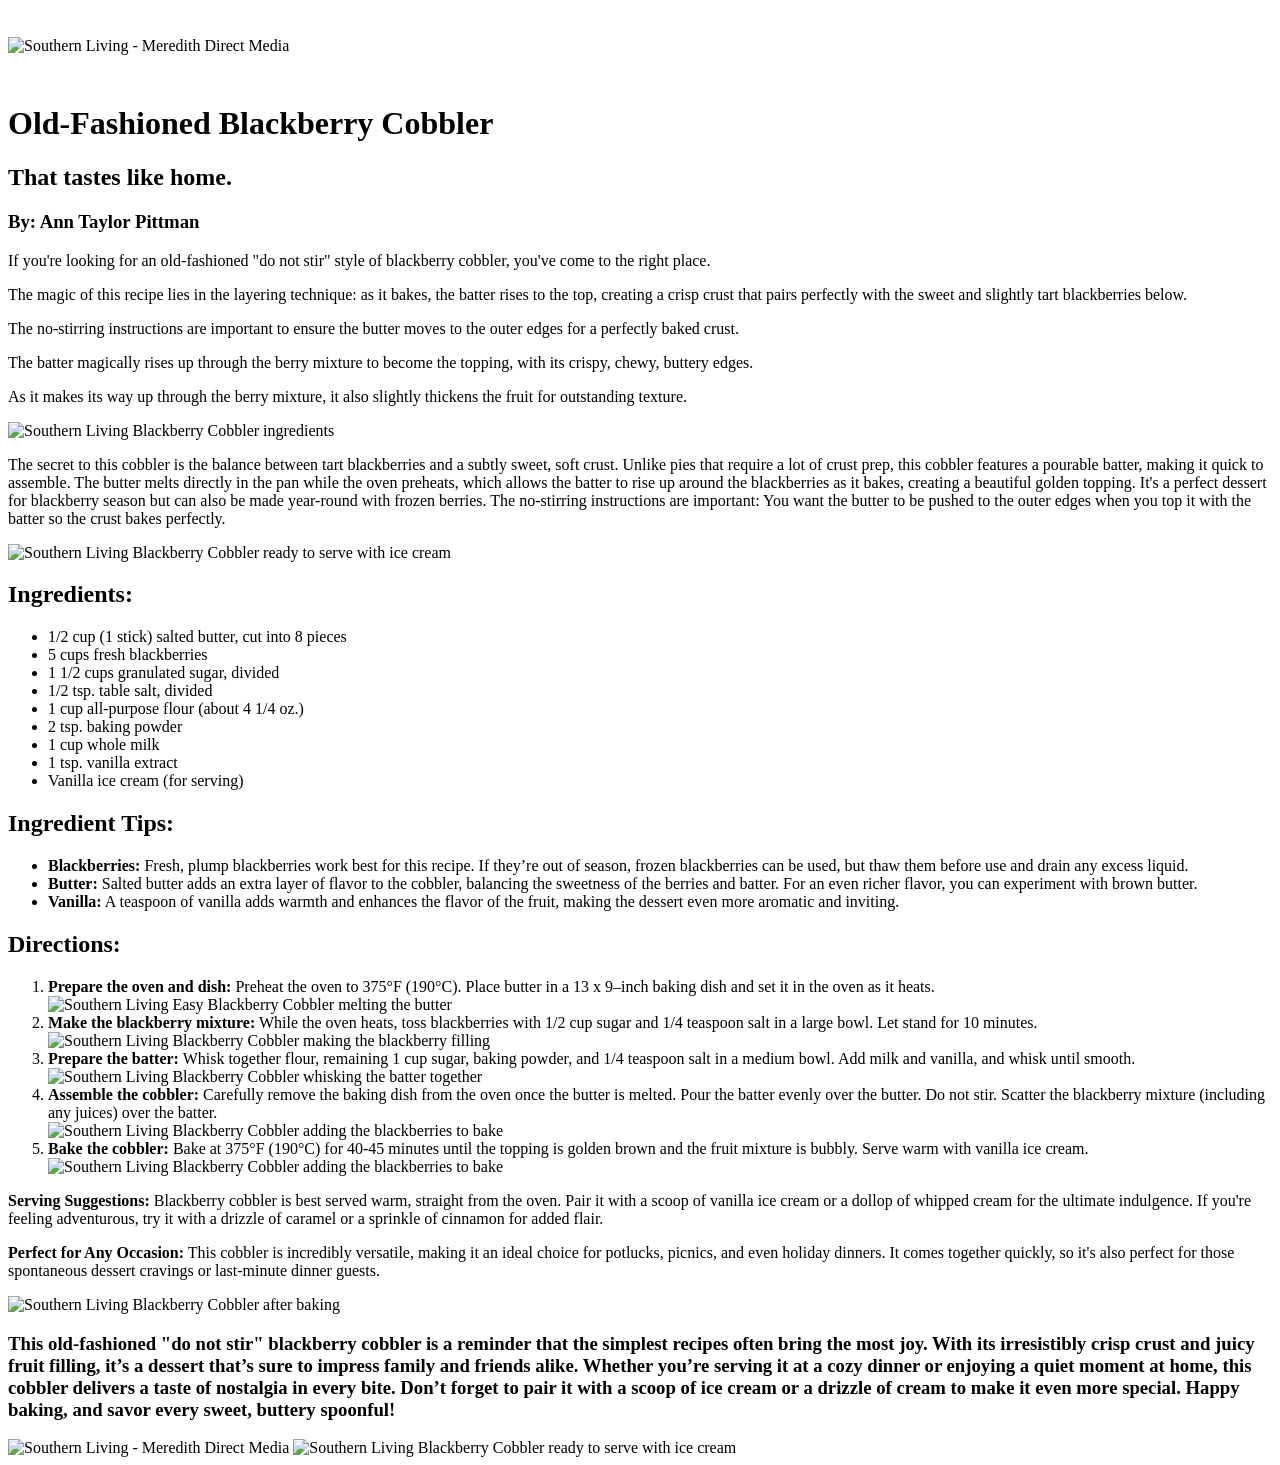
==== commit 05ad2c72: "Update index.html" ====
--- a/src/index.html
+++ b/src/index.html
@@ -80,3 +80,4 @@
 </body>
 </html>
 
+<img src="https://www.southernliving.com/thmb/W9Hvf9mPjhpTxBXNsCh7YRzVqqA=/1500x0/filters:no_upscale():max_bytes(150000):strip_icc():format(webp)/Blackberry_Cobbler_009-805bff0258c743a7afdfacade68b6a83.jpg" width="5944" height="3963" srcset="https://www.southernliving.com/thmb/S8YJg9LctrsZGYtQEFoLDDEPhdI=/750x0/filters:no_upscale():max_bytes(150000):strip_icc():format(webp)/Blackberry_Cobbler_009-805bff0258c743a7afdfacade68b6a83.jpg 750w" sizes="750px" alt="Southern Living Blackberry Cobbler ready to serve with ice cream" class="primary-image__image mntl-primary-image--blurry loaded" onload="(function(e){e.classList.add('loaded')})(this)" style="--blurry: url('[data-uri]')">
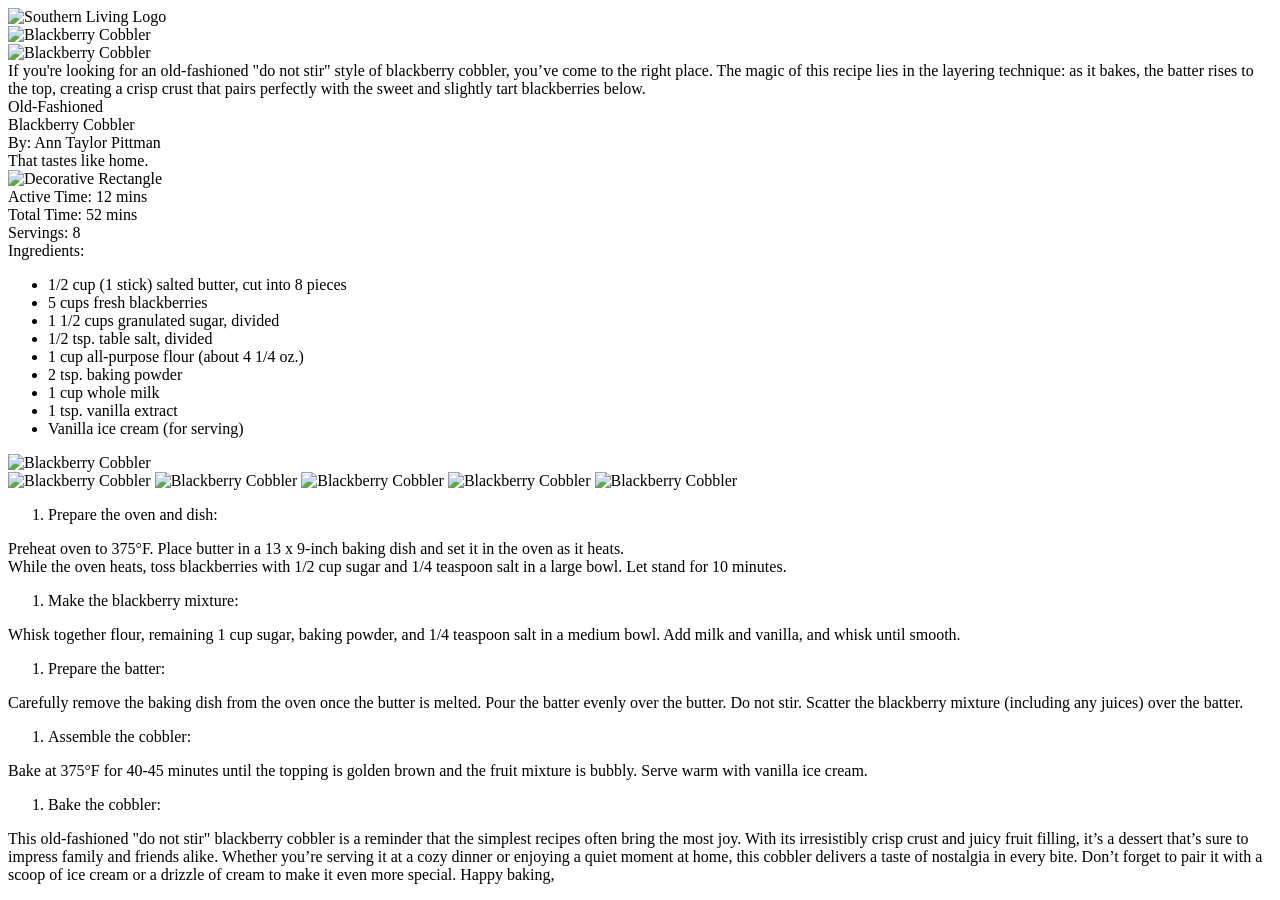
==== commit 4873c36f: "Update index.html" ====
--- a/src/index.html
+++ b/src/index.html
@@ -4,80 +4,123 @@
     <meta charset="UTF-8">
     <meta name="viewport" content="width=device-width, initial-scale=1.0">
     <title>Old-Fashioned Blackberry Cobbler</title>
-    
-    <link rel="stylesheet" href="styles.css" type="text/css">
-    
-    <style>
-        @import url('https://fonts.googleapis.com/css2?family=Alike&display=swap');
-    </style>
+    <link rel="stylesheet" href="styles.css"> <!-- Link to your CSS file if needed -->
 </head>
 <body>
-  <img src="https://meredithdirectmedia.com/wp-content/uploads/2018/07/Southern-Living-Logogallery.png" jsaction="" class="sFlh5c FyHeAf iPVvYb" style="max-width: 767px; height: 104px; margin: 29px 0px; width: 156px;" alt="Southern Living - Meredith Direct Media" jsname="kn3ccd" aria-hidden="false"> 
-  
-   
-    <h1>Old-Fashioned Blackberry Cobbler</h1>
-    <h2>That tastes like home.</h2>
-    <h3>By: Ann Taylor Pittman</h3>
-
-    <p>If you're looking for an old-fashioned "do not stir" style of blackberry cobbler, you've come to the right place. </p>
-    <p>  The magic of this recipe lies in the layering technique: as it bakes, the batter rises to the top, 
-      creating a crisp crust that pairs perfectly with the sweet and slightly tart blackberries below.</p>
-    <p>The no-stirring instructions are important to ensure the butter moves to the outer edges for a perfectly baked crust.</p>
-    <p>The batter magically rises up through the berry mixture to become the topping, with its crispy, chewy, buttery edges. </p>  As it makes its way up through the berry mixture, 
-  it also slightly thickens the fruit for outstanding texture.</p>
-    
-    <img src="https://www.southernliving.com/thmb/ik7uHDvCSQ3WNgKERP3dmha7lkg=/1500x0/filters:no_upscale():max_bytes(150000):strip_icc():format(webp)/Blackberry_Cobbler_001-959344f40935432f83e8884ffd2e6f32.jpg" alt="Southern Living Blackberry Cobbler ingredients">
-   
-    <p>The secret to this cobbler is the balance between tart blackberries and a subtly sweet, soft crust. Unlike pies that require a lot of crust prep, this cobbler features a pourable batter, making it quick to assemble. The butter melts directly in the pan while the oven preheats, which allows the batter to rise up around the blackberries as it bakes, creating a beautiful golden topping. It's a perfect dessert for blackberry season but can also be made year-round with frozen berries. The no-stirring instructions are important: You want the butter to be pushed to the outer edges when you top it with the batter so the crust bakes perfectly.</p>
-
-    <img src="https://www.southernliving.com/thmb/W9Hvf9mPjhpTxBXNsCh7YRzVqqA=/1500x0/filters:no_upscale():max_bytes(150000):strip_icc():format(webp)/Blackberry_Cobbler_009-805bff0258c743a7afdfacade68b6a83.jpg" alt="Southern Living Blackberry Cobbler ready to serve with ice cream">
-
-    <h2>Ingredients:</h2>
-    <ul>
-        <li>1/2 cup (1 stick) salted butter, cut into 8 pieces</li>
-        <div class="container">
-      <div class="item"> </div>
-        <li>5 cups fresh blackberries</li>
-        <li>1 1/2 cups granulated sugar, divided</li>
-        <li>1/2 tsp. table salt, divided</li>
-        <li>1 cup all-purpose flour (about 4 1/4 oz.)</li>
-        <li>2 tsp. baking powder</li>
-        <li>1 cup whole milk</li>
-        <li>1 tsp. vanilla extract</li>
-        <li>Vanilla ice cream (for serving)</li>
-    </ul>
-  
-
-    <h2>Ingredient Tips:</h2>
-    <ul>
-        <li><strong>Blackberries:</strong> Fresh, plump blackberries work best for this recipe. If they’re out of season, frozen blackberries can be used, but thaw them before use and drain any excess liquid.</li>
-        <li><strong>Butter:</strong> Salted butter adds an extra layer of flavor to the cobbler, balancing the sweetness of the berries and batter. For an even richer flavor, you can experiment with brown butter.</li>
-        <li><strong>Vanilla:</strong> A teaspoon of vanilla adds warmth and enhances the flavor of the fruit, making the dessert even more aromatic and inviting.</li>
-    </ul>
-
-    <h2>Directions:</h2>
-    <ol>
-        <li><strong>Prepare the oven and dish:</strong> Preheat the oven to 375°F (190°C). Place butter in a 13 x 9–inch baking dish and set it in the oven as it heats.</li>
-      <img data-src="https://www.southernliving.com/thmb/nl1Qttp7dFsml4ssoim-Wprg8NA=/1500x0/filters:no_upscale():max_bytes(150000):strip_icc():format(webp)/Blackberry_Cobbler_004-3ea17a9afea8456c8102e6a7619c3590.jpg" width="6000" height="4000" data-srcset="https://www.southernliving.com/thmb/iDfW9_AUHkwyUaXRFSS1MIzSg7I=/750x0/filters:no_upscale():max_bytes(150000):strip_icc():format(webp)/Blackberry_Cobbler_004-3ea17a9afea8456c8102e6a7619c3590.jpg 750w" data-sizes="750px" alt="Southern Living Easy Blackberry Cobbler melting the butter " class="universal-image__image lazyloadwait ls-is-cached lazyloaded" data-expand="300" id="mntl-sc-block-image_2-0" data-tracking-container="true" data-img-lightbox="true" data-click-tracked="true" sizes="750px" srcset="https://www.southernliving.com/thmb/iDfW9_AUHkwyUaXRFSS1MIzSg7I=/750x0/filters:no_upscale():max_bytes(150000):strip_icc():format(webp)/Blackberry_Cobbler_004-3ea17a9afea8456c8102e6a7619c3590.jpg 750w" src="https://www.southernliving.com/thmb/nl1Qttp7dFsml4ssoim-Wprg8NA=/1500x0/filters:no_upscale():max_bytes(150000):strip_icc():format(webp)/Blackberry_Cobbler_004-3ea17a9afea8456c8102e6a7619c3590.jpg">
-        <li><strong>Make the blackberry mixture:</strong> While the oven heats, toss blackberries with 1/2 cup sugar and 1/4 teaspoon salt in a large bowl. Let stand for 10 minutes.</li>
-      <img data-src="https://www.southernliving.com/thmb/5aH6mE6YMr45Ui-S5eW9B8k7ilA=/1500x0/filters:no_upscale():max_bytes(150000):strip_icc():format(webp)/Blackberry_Cobbler_002-91c49490608c4ac2ade0d8685754360d.jpg" width="6000" height="4000" data-srcset="https://www.southernliving.com/thmb/tcQaWi9VIU0I8KqErjTGY8nqMjE=/750x0/filters:no_upscale():max_bytes(150000):strip_icc():format(webp)/Blackberry_Cobbler_002-91c49490608c4ac2ade0d8685754360d.jpg 750w" data-sizes="750px" alt="Southern Living Blackberry Cobbler making the blackberry filling " class="universal-image__image lazyloadwait lazyloaded" data-expand="300" id="mntl-sc-block-image_3-0" data-tracking-container="true" data-img-lightbox="true" data-click-tracked="true" sizes="750px" srcset="https://www.southernliving.com/thmb/tcQaWi9VIU0I8KqErjTGY8nqMjE=/750x0/filters:no_upscale():max_bytes(150000):strip_icc():format(webp)/Blackberry_Cobbler_002-91c49490608c4ac2ade0d8685754360d.jpg 750w" src="https://www.southernliving.com/thmb/5aH6mE6YMr45Ui-S5eW9B8k7ilA=/1500x0/filters:no_upscale():max_bytes(150000):strip_icc():format(webp)/Blackberry_Cobbler_002-91c49490608c4ac2ade0d8685754360d.jpg"> 
-        <li><strong>Prepare the batter:</strong> Whisk together flour, remaining 1 cup sugar, baking powder, and 1/4 teaspoon salt in a medium bowl. Add milk and vanilla, and whisk until smooth.</li>
-      <img data-src="https://www.southernliving.com/thmb/6m_b57FoMto9l3VxI8src3wDavs=/1500x0/filters:no_upscale():max_bytes(150000):strip_icc():format(webp)/Blackberry_Cobbler_003-eb832a9664eb42e2bffe87d5ec63c030.jpg" width="5778" height="3852" data-srcset="https://www.southernliving.com/thmb/XziTHnwo5CuSdRujB533uedwR18=/750x0/filters:no_upscale():max_bytes(150000):strip_icc():format(webp)/Blackberry_Cobbler_003-eb832a9664eb42e2bffe87d5ec63c030.jpg 750w" data-sizes="750px" alt="Southern Living Blackberry Cobbler whisking the batter together " class="universal-image__image lazyloadwait lazyloaded" data-expand="300" id="mntl-sc-block-image_4-0" data-tracking-container="true" data-img-lightbox="true" data-click-tracked="true" sizes="750px" srcset="https://www.southernliving.com/thmb/XziTHnwo5CuSdRujB533uedwR18=/750x0/filters:no_upscale():max_bytes(150000):strip_icc():format(webp)/Blackberry_Cobbler_003-eb832a9664eb42e2bffe87d5ec63c030.jpg 750w" src="https://www.southernliving.com/thmb/6m_b57FoMto9l3VxI8src3wDavs=/1500x0/filters:no_upscale():max_bytes(150000):strip_icc():format(webp)/Blackberry_Cobbler_003-eb832a9664eb42e2bffe87d5ec63c030.jpg">
-        <li><strong>Assemble the cobbler:</strong> Carefully remove the baking dish from the oven once the butter is melted. Pour the batter evenly over the butter. Do not stir. Scatter the blackberry mixture (including any juices) over the batter.</li>
-        <img data-src="https://www.southernliving.com/thmb/kkGze7SAYIatClZbSf9pd0EPJ_w=/1500x0/filters:no_upscale():max_bytes(150000):strip_icc():format(webp)/Blackberry_Cobbler_006-1e58730525d943a78608328078a70869.jpg" width="6000" height="4000" data-srcset="https://www.southernliving.com/thmb/ocxR53BdnyEtexbRuo_zdBLiGbQ=/750x0/filters:no_upscale():max_bytes(150000):strip_icc():format(webp)/Blackberry_Cobbler_006-1e58730525d943a78608328078a70869.jpg 750w" data-sizes="750px" alt="Southern Living Blackberry Cobbler adding the blackberries to bake" class="universal-image__image lazyloadwait ls-is-cached lazyloaded" data-expand="300" id="mntl-sc-block-image_6-0" data-tracking-container="true" data-img-lightbox="true" data-click-tracked="true" sizes="750px" srcset="https://www.southernliving.com/thmb/ocxR53BdnyEtexbRuo_zdBLiGbQ=/750x0/filters:no_upscale():max_bytes(150000):strip_icc():format(webp)/Blackberry_Cobbler_006-1e58730525d943a78608328078a70869.jpg 750w" src="https://www.southernliving.com/thmb/kkGze7SAYIatClZbSf9pd0EPJ_w=/1500x0/filters:no_upscale():max_bytes(150000):strip_icc():format(webp)/Blackberry_Cobbler_006-1e58730525d943a78608328078a70869.jpg">
-        <li><strong>Bake the cobbler:</strong> Bake at 375°F (190°C) for 40-45 minutes until the topping is golden brown and the fruit mixture is bubbly. Serve warm with vanilla ice cream.</li>
-        <img data-src="https://www.southernliving.com/thmb/kkGze7SAYIatClZbSf9pd0EPJ_w=/1500x0/filters:no_upscale():max_bytes(150000):strip_icc():format(webp)/Blackberry_Cobbler_006-1e58730525d943a78608328078a70869.jpg" width="6000" height="4000" data-srcset="https://www.southernliving.com/thmb/ocxR53BdnyEtexbRuo_zdBLiGbQ=/750x0/filters:no_upscale():max_bytes(150000):strip_icc():format(webp)/Blackberry_Cobbler_006-1e58730525d943a78608328078a70869.jpg 750w" data-sizes="750px" alt="Southern Living Blackberry Cobbler adding the blackberries to bake" class="universal-image__image lazyloadwait ls-is-cached lazyloaded" data-expand="300" id="mntl-sc-block-image_6-0" data-tracking-container="true" data-img-lightbox="true" data-click-tracked="true" sizes="750px" srcset="https://www.southernliving.com/thmb/ocxR53BdnyEtexbRuo_zdBLiGbQ=/750x0/filters:no_upscale():max_bytes(150000):strip_icc():format(webp)/Blackberry_Cobbler_006-1e58730525d943a78608328078a70869.jpg 750w" src="https://www.southernliving.com/thmb/kkGze7SAYIatClZbSf9pd0EPJ_w=/1500x0/filters:no_upscale():max_bytes(150000):strip_icc():format(webp)/Blackberry_Cobbler_006-1e58730525d943a78608328078a70869.jpg">
-    </ol>
-
-    <p><strong>Serving Suggestions:</strong> Blackberry cobbler is best served warm, straight from the oven. Pair it with a scoop of vanilla ice cream or a dollop of whipped cream for the ultimate indulgence. If you're feeling adventurous, try it with a drizzle of caramel or a sprinkle of cinnamon for added flair.</p>
-
-    <p><strong>Perfect for Any Occasion:</strong> This cobbler is incredibly versatile, making it an ideal choice for potlucks, picnics, and even holiday dinners. It comes together quickly, so it's also perfect for those spontaneous dessert cravings or last-minute dinner guests.</p>
-    
-    <img src="https://www.southernliving.com/thmb/XQaZzLdT_3aqh89SvbqAlMMgX5o=/1500x0/filters:no_upscale():max_bytes(150000):strip_icc():format(webp)/Blackberry_Cobbler_007-b14851530657486bb72d34be82415676.jpg" alt="Southern Living Blackberry Cobbler after baking">
-    <h3>This old-fashioned "do not stir" blackberry cobbler is a reminder that the simplest recipes often bring the most joy. With its irresistibly crisp crust and juicy fruit filling, it’s a dessert that’s sure to impress family and friends alike. Whether you’re serving it at a cozy dinner or enjoying a quiet moment at home, this cobbler delivers a taste of nostalgia in every bite. Don’t forget to pair it with a scoop of ice cream or a drizzle of cream to make it even more special. Happy baking, and savor every sweet, buttery spoonful!</h3>
-    
-    <img src="https://meredithdirectmedia.com/wp-content/uploads/2018/07/Southern-Living-Logogallery.png" alt="Southern Living - Meredith Direct Media"> 
-</body>
-</html>
-
-<img src="https://www.southernliving.com/thmb/W9Hvf9mPjhpTxBXNsCh7YRzVqqA=/1500x0/filters:no_upscale():max_bytes(150000):strip_icc():format(webp)/Blackberry_Cobbler_009-805bff0258c743a7afdfacade68b6a83.jpg" width="5944" height="3963" srcset="https://www.southernliving.com/thmb/S8YJg9LctrsZGYtQEFoLDDEPhdI=/750x0/filters:no_upscale():max_bytes(150000):strip_icc():format(webp)/Blackberry_Cobbler_009-805bff0258c743a7afdfacade68b6a83.jpg 750w" sizes="750px" alt="Southern Living Blackberry Cobbler ready to serve with ice cream" class="primary-image__image mntl-primary-image--blurry loaded" onload="(function(e){e.classList.add('loaded')})(this)" style="--blurry: url('[data-uri]')">+    <div class="iphone-15">
+        <img class="southern-living-logogallery" src="southern-living-logogallery0.png" alt="Southern Living Logo" />
+        <div class="blackberry-cobbler-006-1-e-58730525-d-943-a-78608328078-a-70869"></div>
+        <div class="ellipse-1"></div>
+        <div class="rectangle-48"></div>
+        <div class="frame-14">
+            <div class="rectangle-50"></div>
+            <div class="frame-4">
+                <div class="rectangle-51"></div>
+                <img class="blackberry-cobbler-009-805-bff-0258-c-743-a-7-afdfacade-68-b-6-a-83-20" src="blackberry-cobbler-009-805-bff-0258-c-743-a-7-afdfacade-68-b-6-a-83-20.png" alt="Blackberry Cobbler" />
+                <div class="rectangle-53"></div>
+                <img class="blackberry-cobbler-007-b-14851530657486-bb-72-d-34-be-82415676-2" src="blackberry-cobbler-007-b-14851530657486-bb-72-d-34-be-82415676-20.png" alt="Blackberry Cobbler" />
+                <div class="description">
+                    If you're looking for an old-fashioned "do not stir" style of blackberry cobbler, you’ve come to the right place. The magic of this recipe lies in the layering technique: as it bakes, the batter rises to the top, creating a crisp crust that pairs perfectly with the sweet and slightly tart blackberries below.
+                </div>
+            </div>
+        </div>
+        <div class="frame-8">
+            <div class="heading">
+                <div class="heading-text">
+                    Old-Fashioned
+                    <br />
+                    Blackberry Cobbler
+                </div>
+            </div>
+            <div class="group-1">
+                <div class="body-copy">
+                    <div class="body-copy2">By: Ann Taylor Pittman</div>
+                </div>
+                <div class="body-copy3">
+                    <div class="body-copy4">That tastes like home.</div>
+                </div>
+            </div>
+        </div>
+        <div class="rectangle-532"></div>
+        <img class="rectangle-7" src="rectangle-70.svg" alt="Decorative Rectangle" />
+        <div class="active-time-12-mins-total-time-52-mins-servings-8">
+            Active Time: 12 mins
+            <br />
+            Total Time: 52 mins
+            <br />
+            Servings: 8
+        </div>
+        <div class="frame-6">
+            <div class="ingredients">Ingredients:</div>
+        </div>
+        <div class="unordered-list">
+            <ul>
+                <li>1/2 cup (1 stick) salted butter, cut into 8 pieces</li>
+                <li>5 cups fresh blackberries</li>
+                <li>1 1/2 cups granulated sugar, divided</li>
+                <li>1/2 tsp. table salt, divided</li>
+                <li>1 cup all-purpose flour (about 4 1/4 oz.)</li>
+                <li>2 tsp. baking powder</li>
+                <li>1 cup whole milk</li>
+                <li>1 tsp. vanilla extract</li>
+                <li>Vanilla ice cream (for serving)</li>
+            </ul>
+        </div>
+        <img class="blackberry-cobbler-001-959344-f-40935432-f-83-e-8884-ffd-2-e-6-f-32-1" src="blackberry-cobbler-001-959344-f-40935432-f-83-e-8884-ffd-2-e-6-f-32-10.png" alt="Blackberry Cobbler" />
+        <div class="frame-13">
+            <div class="rectangle-54"></div>
+            <div class="rectangle-55"></div>
+            <div class="rectangle-56"></div>
+            <div class="rectangle-57"></div>
+            <div class="rectangle-58"></div>
+            <div class="rectangle-59"></div>
+        </div>
+        <div class="group-3">
+            <div class="group-2">
+                <img class="blackberry-cobbler-004-3-ea-17-a-9-afea-8456-c-8102-e-6-a-7619-c-3590-1" src="blackberry-cobbler-004-3-ea-17-a-9-afea-8456-c-8102-e-6-a-7619-c-3590-10.png" alt="Blackberry Cobbler" />
+                <img class="blackberry-cobbler-002-91-c-49490608-c-4-ac-2-ade-0-d-8685754360-d-1" src="blackberry-cobbler-002-91-c-49490608-c-4-ac-2-ade-0-d-8685754360-d-10.png" alt="Blackberry Cobbler" />
+                <img class="blackberry-cobbler-003-eb-832-a-9664-eb-42-e-2-bffe-87-d-5-ec-63-c-030-1" src="blackberry-cobbler-003-eb-832-a-9664-eb-42-e-2-bffe-87-d-5-ec-63-c-030-10.png" alt="Blackberry Cobbler" />
+                <img class="blackberry-cobbler-006-1-e-58730525-d-943-a-78608328078-a-70869-1" src="blackberry-cobbler-006-1-e-58730525-d-943-a-78608328078-a-70869-10.png" alt="Blackberry Cobbler" />
+                <img class="blackberry-cobbler-007-b-14851530657486-bb-72-d-34-be-82415676-22" src="blackberry-cobbler-007-b-14851530657486-bb-72-d-34-be-82415676-21.png" alt="Blackberry Cobbler" />
+            </div>
+            <div class="prepare-the-oven-and-dish">
+                <ol>
+                    <li>Prepare the oven and dish:</li>
+                </ol>
+                <div class="preheat-oven">
+                    Preheat oven to 375°F. Place butter in a 13 x 9-inch baking dish and set it in the oven as it heats.
+                </div>
+                <div class="toss-blackberries">
+                    While the oven heats, toss blackberries with 1/2 cup sugar and 1/4 teaspoon salt in a large bowl. Let stand for 10 minutes.
+                </div>
+            </div>
+            <div class="make-the-blackberry-mixture">
+                <ol>
+                    <li>Make the blackberry mixture:</li>
+                </ol>
+                <div class="whisk-together">
+                    Whisk together flour, remaining 1 cup sugar, baking powder, and 1/4 teaspoon salt in a medium bowl. Add milk and vanilla, and whisk until smooth.
+                </div>
+            </div>
+            <div class="prepare-the-batter">
+                <ol>
+                    <li>Prepare the batter:</li>
+                </ol>
+                <div class="remove-from-oven">
+                    Carefully remove the baking dish from the oven once the butter is melted. Pour the batter evenly over the butter. Do not stir. Scatter the blackberry mixture (including any juices) over the batter.
+                </div>
+            </div>
+            <div class="assemble-the-cobbler">
+                <ol>
+                    <li>Assemble the cobbler:</li>
+                </ol>
+                <div class="bake">
+                    Bake at 375°F for 40-45 minutes until the topping is golden brown and the fruit mixture is bubbly. Serve warm with vanilla ice cream.
+                </div>
+            </div>
+            <div class="bake-the-cobbler">
+                <ol>
+                    <li>Bake the cobbler:</li>
+                </ol>
+                <div class="final-notes">
+                    This old-fashioned "do not stir" blackberry cobbler is a reminder that the simplest recipes often bring the most joy. With its irresistibly crisp crust and juicy fruit filling, it’s a dessert that’s sure to impress family and friends alike. Whether you’re serving it at a cozy dinner or enjoying a quiet moment at home, this cobbler delivers a taste of nostalgia in every bite. Don’t forget to pair it with a scoop of ice cream or a drizzle of cream to make it even more special. Happy baking,
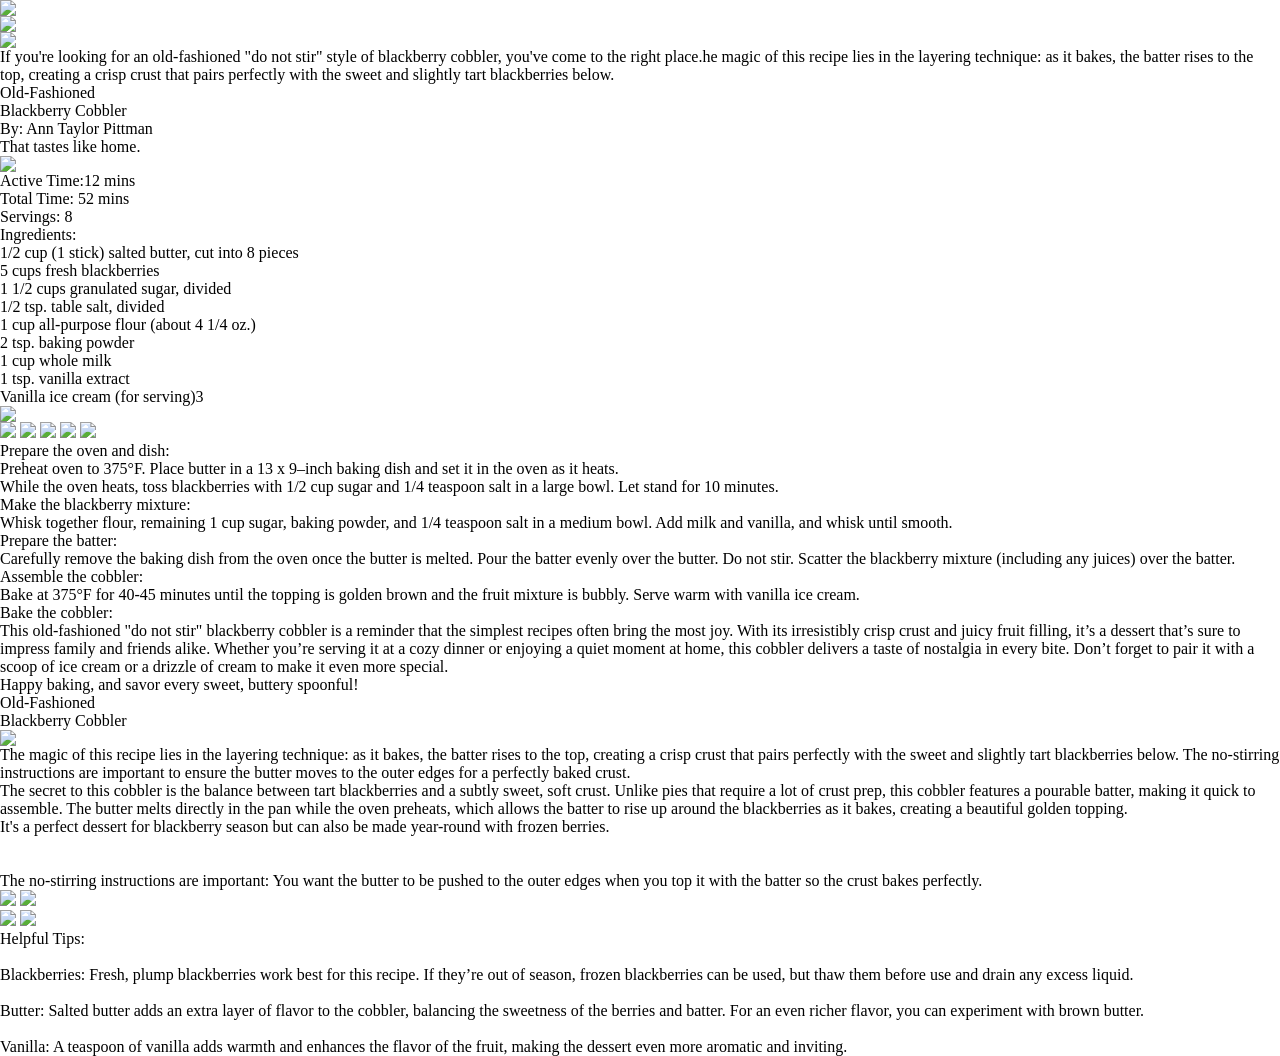
==== commit 5af30aab: "Update index.html" ====
--- a/src/index.html
+++ b/src/index.html
@@ -1,126 +1,270 @@
-<!DOCTYPE html>
-<html lang="en">
-<head>
+<html lang="en"><head>
     <meta charset="UTF-8">
+    <meta http-equiv="X-UA-Compatible" content="IE=edge">
     <meta name="viewport" content="width=device-width, initial-scale=1.0">
-    <title>Old-Fashioned Blackberry Cobbler</title>
-    <link rel="stylesheet" href="styles.css"> <!-- Link to your CSS file if needed -->
-</head>
-<body>
+    <link rel="stylesheet" href="./vars.css">
+    <link rel="stylesheet" href="./style.css">
+    
+    
+    <style>
+     a,
+     button,
+     input,
+     select,
+     h1,
+     h2,
+     h3,
+     h4,
+     h5,
+     * {
+         box-sizing: border-box;
+         margin: 0;
+         padding: 0;
+         border: none;
+         text-decoration: none;
+         background: none;
+     
+         -webkit-font-smoothing: antialiased;
+     }
+     
+     menu, ol, ul {
+         list-style-type: none;
+         margin: 0;
+         padding: 0;
+     }
+     </style>
+    <title>Document</title>
+  </head>
+  <body>
     <div class="iphone-15">
-        <img class="southern-living-logogallery" src="southern-living-logogallery0.png" alt="Southern Living Logo" />
-        <div class="blackberry-cobbler-006-1-e-58730525-d-943-a-78608328078-a-70869"></div>
-        <div class="ellipse-1"></div>
-        <div class="rectangle-48"></div>
-        <div class="frame-14">
-            <div class="rectangle-50"></div>
-            <div class="frame-4">
-                <div class="rectangle-51"></div>
-                <img class="blackberry-cobbler-009-805-bff-0258-c-743-a-7-afdfacade-68-b-6-a-83-20" src="blackberry-cobbler-009-805-bff-0258-c-743-a-7-afdfacade-68-b-6-a-83-20.png" alt="Blackberry Cobbler" />
-                <div class="rectangle-53"></div>
-                <img class="blackberry-cobbler-007-b-14851530657486-bb-72-d-34-be-82415676-2" src="blackberry-cobbler-007-b-14851530657486-bb-72-d-34-be-82415676-20.png" alt="Blackberry Cobbler" />
-                <div class="description">
-                    If you're looking for an old-fashioned "do not stir" style of blackberry cobbler, you’ve come to the right place. The magic of this recipe lies in the layering technique: as it bakes, the batter rises to the top, creating a crisp crust that pairs perfectly with the sweet and slightly tart blackberries below.
-                </div>
-            </div>
-        </div>
-        <div class="frame-8">
-            <div class="heading">
-                <div class="heading-text">
-                    Old-Fashioned
-                    <br />
-                    Blackberry Cobbler
-                </div>
-            </div>
-            <div class="group-1">
-                <div class="body-copy">
-                    <div class="body-copy2">By: Ann Taylor Pittman</div>
-                </div>
-                <div class="body-copy3">
-                    <div class="body-copy4">That tastes like home.</div>
-                </div>
-            </div>
-        </div>
-        <div class="rectangle-532"></div>
-        <img class="rectangle-7" src="rectangle-70.svg" alt="Decorative Rectangle" />
-        <div class="active-time-12-mins-total-time-52-mins-servings-8">
-            Active Time: 12 mins
-            <br />
-            Total Time: 52 mins
-            <br />
-            Servings: 8
-        </div>
-        <div class="frame-6">
-            <div class="ingredients">Ingredients:</div>
-        </div>
-        <div class="unordered-list">
-            <ul>
-                <li>1/2 cup (1 stick) salted butter, cut into 8 pieces</li>
-                <li>5 cups fresh blackberries</li>
-                <li>1 1/2 cups granulated sugar, divided</li>
-                <li>1/2 tsp. table salt, divided</li>
-                <li>1 cup all-purpose flour (about 4 1/4 oz.)</li>
-                <li>2 tsp. baking powder</li>
-                <li>1 cup whole milk</li>
-                <li>1 tsp. vanilla extract</li>
-                <li>Vanilla ice cream (for serving)</li>
-            </ul>
-        </div>
-        <img class="blackberry-cobbler-001-959344-f-40935432-f-83-e-8884-ffd-2-e-6-f-32-1" src="blackberry-cobbler-001-959344-f-40935432-f-83-e-8884-ffd-2-e-6-f-32-10.png" alt="Blackberry Cobbler" />
-        <div class="frame-13">
-            <div class="rectangle-54"></div>
-            <div class="rectangle-55"></div>
-            <div class="rectangle-56"></div>
-            <div class="rectangle-57"></div>
-            <div class="rectangle-58"></div>
-            <div class="rectangle-59"></div>
-        </div>
-        <div class="group-3">
-            <div class="group-2">
-                <img class="blackberry-cobbler-004-3-ea-17-a-9-afea-8456-c-8102-e-6-a-7619-c-3590-1" src="blackberry-cobbler-004-3-ea-17-a-9-afea-8456-c-8102-e-6-a-7619-c-3590-10.png" alt="Blackberry Cobbler" />
-                <img class="blackberry-cobbler-002-91-c-49490608-c-4-ac-2-ade-0-d-8685754360-d-1" src="blackberry-cobbler-002-91-c-49490608-c-4-ac-2-ade-0-d-8685754360-d-10.png" alt="Blackberry Cobbler" />
-                <img class="blackberry-cobbler-003-eb-832-a-9664-eb-42-e-2-bffe-87-d-5-ec-63-c-030-1" src="blackberry-cobbler-003-eb-832-a-9664-eb-42-e-2-bffe-87-d-5-ec-63-c-030-10.png" alt="Blackberry Cobbler" />
-                <img class="blackberry-cobbler-006-1-e-58730525-d-943-a-78608328078-a-70869-1" src="blackberry-cobbler-006-1-e-58730525-d-943-a-78608328078-a-70869-10.png" alt="Blackberry Cobbler" />
-                <img class="blackberry-cobbler-007-b-14851530657486-bb-72-d-34-be-82415676-22" src="blackberry-cobbler-007-b-14851530657486-bb-72-d-34-be-82415676-21.png" alt="Blackberry Cobbler" />
-            </div>
-            <div class="prepare-the-oven-and-dish">
-                <ol>
-                    <li>Prepare the oven and dish:</li>
-                </ol>
-                <div class="preheat-oven">
-                    Preheat oven to 375°F. Place butter in a 13 x 9-inch baking dish and set it in the oven as it heats.
-                </div>
-                <div class="toss-blackberries">
-                    While the oven heats, toss blackberries with 1/2 cup sugar and 1/4 teaspoon salt in a large bowl. Let stand for 10 minutes.
-                </div>
-            </div>
-            <div class="make-the-blackberry-mixture">
-                <ol>
-                    <li>Make the blackberry mixture:</li>
-                </ol>
-                <div class="whisk-together">
-                    Whisk together flour, remaining 1 cup sugar, baking powder, and 1/4 teaspoon salt in a medium bowl. Add milk and vanilla, and whisk until smooth.
-                </div>
-            </div>
-            <div class="prepare-the-batter">
-                <ol>
-                    <li>Prepare the batter:</li>
-                </ol>
-                <div class="remove-from-oven">
-                    Carefully remove the baking dish from the oven once the butter is melted. Pour the batter evenly over the butter. Do not stir. Scatter the blackberry mixture (including any juices) over the batter.
-                </div>
-            </div>
-            <div class="assemble-the-cobbler">
-                <ol>
-                    <li>Assemble the cobbler:</li>
-                </ol>
-                <div class="bake">
-                    Bake at 375°F for 40-45 minutes until the topping is golden brown and the fruit mixture is bubbly. Serve warm with vanilla ice cream.
-                </div>
-            </div>
-            <div class="bake-the-cobbler">
-                <ol>
-                    <li>Bake the cobbler:</li>
-                </ol>
-                <div class="final-notes">
-                    This old-fashioned "do not stir" blackberry cobbler is a reminder that the simplest recipes often bring the most joy. With its irresistibly crisp crust and juicy fruit filling, it’s a dessert that’s sure to impress family and friends alike. Whether you’re serving it at a cozy dinner or enjoying a quiet moment at home, this cobbler delivers a taste of nostalgia in every bite. Don’t forget to pair it with a scoop of ice cream or a drizzle of cream to make it even more special. Happy baking,
+      <img class="southern-living-logogallery" src="southern-living-logogallery0.png">
+      <div class="blackberry-cobbler-006-1-e-58730525-d-943-a-78608328078-a-70869"></div>
+      <div class="ellipse-1"></div>
+      <div class="rectangle-48"></div>
+      <div class="frame-14">
+        <div class="rectangle-50"></div>
+        <div class="frame-4">
+          <div class="rectangle-51"></div>
+          <img class="blackberry-cobbler-009-805-bff-0258-c-743-a-7-afdfacade-68-b-6-a-83-2" src="blackberry-cobbler-009-805-bff-0258-c-743-a-7-afdfacade-68-b-6-a-83-20.png">
+          <div class="rectangle-53"></div>
+          <img class="blackberry-cobbler-007-b-14851530657486-bb-72-d-34-be-82415676-2" src="blackberry-cobbler-007-b-14851530657486-bb-72-d-34-be-82415676-20.png">
+          <div class="[base64]">
+            If you're looking for an old-fashioned "do not stir"
+            style of blackberry cobbler, you've come to the right place.he
+            magic of this recipe lies in the layering technique: as it bakes, the
+            batter rises to the top, creating a crisp crust that pairs perfectly
+            with the sweet and slightly tart blackberries below.
+          </div>
+        </div>
+      </div>
+      <div class="frame-8">
+        <div class="heading">
+          <div class="heading-text">
+            Old-Fashioned
+            <br>
+            Blackberry Cobbler
+          </div>
+        </div>
+        <div class="group-1">
+          <div class="body-copy">
+            <div class="body-copy2">By: Ann Taylor Pittman</div>
+          </div>
+          <div class="body-copy3">
+            <div class="body-copy4">That tastes like home.</div>
+          </div>
+        </div>
+      </div>
+      <div class="rectangle-532"></div>
+      <img class="rectangle-7" src="rectangle-70.svg">
+      <div class="active-time-12-mins-total-time-52-mins-servings-8">
+        Active Time:12 mins
+        <br>
+        Total Time: 52 mins
+        <br>
+        Servings: 8
+      </div>
+      <div class="frame-6">
+        <div class="ingredients">Ingredients:</div>
+      </div>
+      <div class="unordered-list">
+        <div class="unordered-list-item-1-unordered-list-item-2-unordered-list-item-3">
+          <ul class="unordered-list-item-1-unordered-list-item-2-unordered-list-item-3-span">
+            <li>1/2 cup (1 stick) salted butter, cut into 8 pieces</li>
+            <li>5 cups fresh blackberries</li>
+            <li>1 1/2 cups granulated sugar, divided</li>
+            <li>1/2 tsp. table salt, divided</li>
+            <li>1 cup all-purpose flour (about 4 1/4 oz.)</li>
+            <li>2 tsp. baking powder</li>
+            <li>1 cup whole milk</li>
+            <li>1 tsp. vanilla extract</li>
+            <li>Vanilla ice cream (for serving)3</li>
+          </ul>
+        </div>
+      </div>
+      <img class="blackberry-cobbler-001-959344-f-40935432-f-83-e-8884-ffd-2-e-6-f-32-1" src="blackberry-cobbler-001-959344-f-40935432-f-83-e-8884-ffd-2-e-6-f-32-10.png">
+      <div class="frame-13">
+        <div class="rectangle-54"></div>
+        <div class="rectangle-55"></div>
+        <div class="rectangle-56"></div>
+        <div class="rectangle-57"></div>
+        <div class="rectangle-58"></div>
+        <div class="rectangle-59"></div>
+      </div>
+      <div class="group-3">
+        <div class="group-2">
+          <img class="blackberry-cobbler-004-3-ea-17-a-9-afea-8456-c-8102-e-6-a-7619-c-3590-1" src="blackberry-cobbler-004-3-ea-17-a-9-afea-8456-c-8102-e-6-a-7619-c-3590-10.png">
+          <img class="blackberry-cobbler-002-91-c-49490608-c-4-ac-2-ade-0-d-8685754360-d-1" src="blackberry-cobbler-002-91-c-49490608-c-4-ac-2-ade-0-d-8685754360-d-10.png">
+          <img class="blackberry-cobbler-003-eb-832-a-9664-eb-42-e-2-bffe-87-d-5-ec-63-c-030-1" src="blackberry-cobbler-003-eb-832-a-9664-eb-42-e-2-bffe-87-d-5-ec-63-c-030-10.png">
+          <img class="blackberry-cobbler-006-1-e-58730525-d-943-a-78608328078-a-70869-1" src="blackberry-cobbler-006-1-e-58730525-d-943-a-78608328078-a-70869-10.png">
+          <img class="blackberry-cobbler-007-b-14851530657486-bb-72-d-34-be-82415676-22" src="blackberry-cobbler-007-b-14851530657486-bb-72-d-34-be-82415676-21.png">
+        </div>
+        <div class="prepare-the-oven-and-dish">
+          <ol class="prepare-the-oven-and-dish-span">
+            <li>Prepare the oven and dish:</li>
+          </ol>
+        </div>
+        <div class="preheat-oven-to-375-f-place-butter-in-a-13-x-9-inch-baking-dish-and-set-it-in-the-oven-as-it-heats">
+          Preheat oven to 375°F. Place butter in a 13 x 9–inch baking dish and set
+          it in the oven as it heats.
+        </div>
+        <div class="while-the-oven-heats-toss-blackberries-with-1-2-cup-sugar-and-1-4-teaspoon-salt-in-a-large-bowl-let-stand-for-10-minutes">
+          While the oven heats, toss blackberries with 1/2 cup sugar and 1/4
+          teaspoon salt in a large bowl. Let stand for 10 minutes.
+        </div>
+        <div class="make-the-blackberry-mixture">
+          <ol class="make-the-blackberry-mixture-span">
+            <li>Make the blackberry mixture:</li>
+          </ol>
+        </div>
+        <div class="whisk-together-flour-remaining-1-cup-sugar-baking-powder-and-1-4-teaspoon-salt-in-a-medium-bowl-add-milk-and-vanilla-and-whisk-until-smooth">
+          Whisk together flour, remaining 1 cup sugar, baking powder, and 1/4
+          teaspoon salt in a medium bowl. Add milk and vanilla, and whisk until
+          smooth.
+        </div>
+        <div class="prepare-the-batter">
+          <ol class="prepare-the-batter-span">
+            <li>Prepare the batter:</li>
+          </ol>
+        </div>
+        <div class="carefully-remove-the-baking-dish-from-the-oven-once-the-butter-is-melted-pour-the-batter-evenly-over-the-butter-do-not-stir-scatter-the-blackberry-mixture-including-any-juices-over-the-batter">
+          Carefully remove the baking dish from the oven once the butter is melted.
+          Pour the batter evenly over the butter. Do not stir. Scatter the
+          blackberry mixture (including any juices) over the batter.
+        </div>
+        <div class="assemble-the-cobbler">
+          <ol class="assemble-the-cobbler-span">
+            <li>Assemble the cobbler:</li>
+          </ol>
+        </div>
+        <div class="bake-at-375-f-for-40-45-minutes-until-the-topping-is-golden-brown-and-the-fruit-mixture-is-bubbly-serve-warm-with-vanilla-ice-cream">
+          Bake at 375°F for 40-45 minutes until the topping is golden brown and the
+          fruit mixture is bubbly. Serve warm with vanilla ice cream.
+        </div>
+        <div class="bake-the-cobbler">
+          <ol class="bake-the-cobbler-span">
+            <li>Bake the cobbler:</li>
+          </ol>
+        </div>
+        <div class="[base64]">
+          This old-fashioned "do not stir" blackberry cobbler is a
+          reminder that the simplest recipes often bring the most joy. With its
+          irresistibly crisp crust and juicy fruit filling, it’s a dessert that’s
+          sure to impress family and friends alike. Whether you’re serving it at a
+          cozy dinner or enjoying a quiet moment at home, this cobbler delivers a
+          taste of nostalgia in every bite. Don’t forget to pair it with a scoop of
+          ice cream or a drizzle of cream to make it even more special.
+          <br>
+          Happy baking, and savor every sweet, buttery spoonful!
+        </div>
+      </div>
+      <div class="frame-9"></div>
+      <div class="heading2">
+        <div class="heading-text2">
+          Old-Fashioned
+          <br>
+          Blackberry Cobbler
+        </div>
+      </div>
+      <img class="images-1-1" src="images-1-10.png">
+      <div class="[base64]">
+        <span>
+          <span class="[base64]">
+            The magic of this recipe lies in the layering technique: as it bakes,
+            the batter rises to the top, creating a crisp crust that pairs perfectly
+            with the sweet and slightly tart blackberries below.
+          </span>
+          <span class="[base64]">
+            The no-stirring instructions are important to ensure the butter moves to
+            the outer edges for a perfectly baked crust.
+          </span>
+        </span>
+      </div>
+      <div class="[base64]">
+        The secret to this cobbler is the balance between tart blackberries and a
+        subtly sweet, soft crust. Unlike pies that require a lot of crust prep, this
+        cobbler features a pourable batter, making it quick to assemble. The butter
+        melts directly in the pan while the oven preheats, which allows the batter
+        to rise up around the blackberries as it bakes, creating a beautiful golden
+        topping.
+      </div>
+      <div class="it-s-a-perfect-dessert-for-blackberry-season-but-can-also-be-made-year-round-with-frozen-berries">
+        It's a perfect dessert for blackberry season but can also be made
+        year-round with frozen berries.
+        <br>
+      </div>
+      <div class="the-no-stirring-instructions-are-important-you-want-the-butter-to-be-pushed-to-the-outer-edges-when-you-top-it-with-the-batter-so-the-crust-bakes-perfectly">
+        <br>
+        <br>
+        The no-stirring instructions are important: You want the butter to be pushed
+        to the outer edges when you top it with the batter so the crust bakes
+        perfectly.
+      </div>
+      <div class="frame-12">
+        <div class="frame-10">
+          <img class="blackberry-cobbler-003-eb-832-a-9664-eb-42-e-2-bffe-87-d-5-ec-63-c-030-2" src="blackberry-cobbler-003-eb-832-a-9664-eb-42-e-2-bffe-87-d-5-ec-63-c-030-20.png">
+          <img class="blackberry-cobbler-006-1-e-58730525-d-943-a-78608328078-a-70869-2" src="blackberry-cobbler-006-1-e-58730525-d-943-a-78608328078-a-70869-20.png">
+        </div>
+        <div class="frame-11">
+          <img class="blackberry-cobbler-004-3-ea-17-a-9-afea-8456-c-8102-e-6-a-7619-c-3590-2" src="blackberry-cobbler-004-3-ea-17-a-9-afea-8456-c-8102-e-6-a-7619-c-3590-20.png">
+          <img class="blackberry-cobbler-002-91-c-49490608-c-4-ac-2-ade-0-d-8685754360-d-2" src="blackberry-cobbler-002-91-c-49490608-c-4-ac-2-ade-0-d-8685754360-d-20.png">
+        </div>
+      </div>
+      <div class="[base64]">
+        <span>
+          <span class="[base64]">
+            Helpful Tips:
+            <br>
+            <br>
+          </span>
+          <ul class="[base64]">
+            <li>
+              Blackberries: Fresh, plump blackberries work best for this recipe. If
+              they’re out of season, frozen blackberries can be used, but thaw them
+              before use and drain any excess liquid.
+            </li>
+          </ul>
+          <span class="[base64]">
+            <br>
+          </span>
+          <ul class="[base64]">
+            <li>
+              Butter: Salted butter adds an extra layer of flavor to the cobbler,
+              balancing the sweetness of the berries and batter. For an even richer
+              flavor, you can experiment with brown butter.
+            </li>
+          </ul>
+          <span class="[base64]">
+            <br>
+          </span>
+          <ul class="[base64]">
+            <li>
+              Vanilla: A teaspoon of vanilla adds warmth and enhances the flavor of
+              the fruit, making the dessert even more aromatic and inviting.
+            </li>
+          </ul>
+        </span>
+      </div>
+    </div>
+    
+  
+  </body></html>
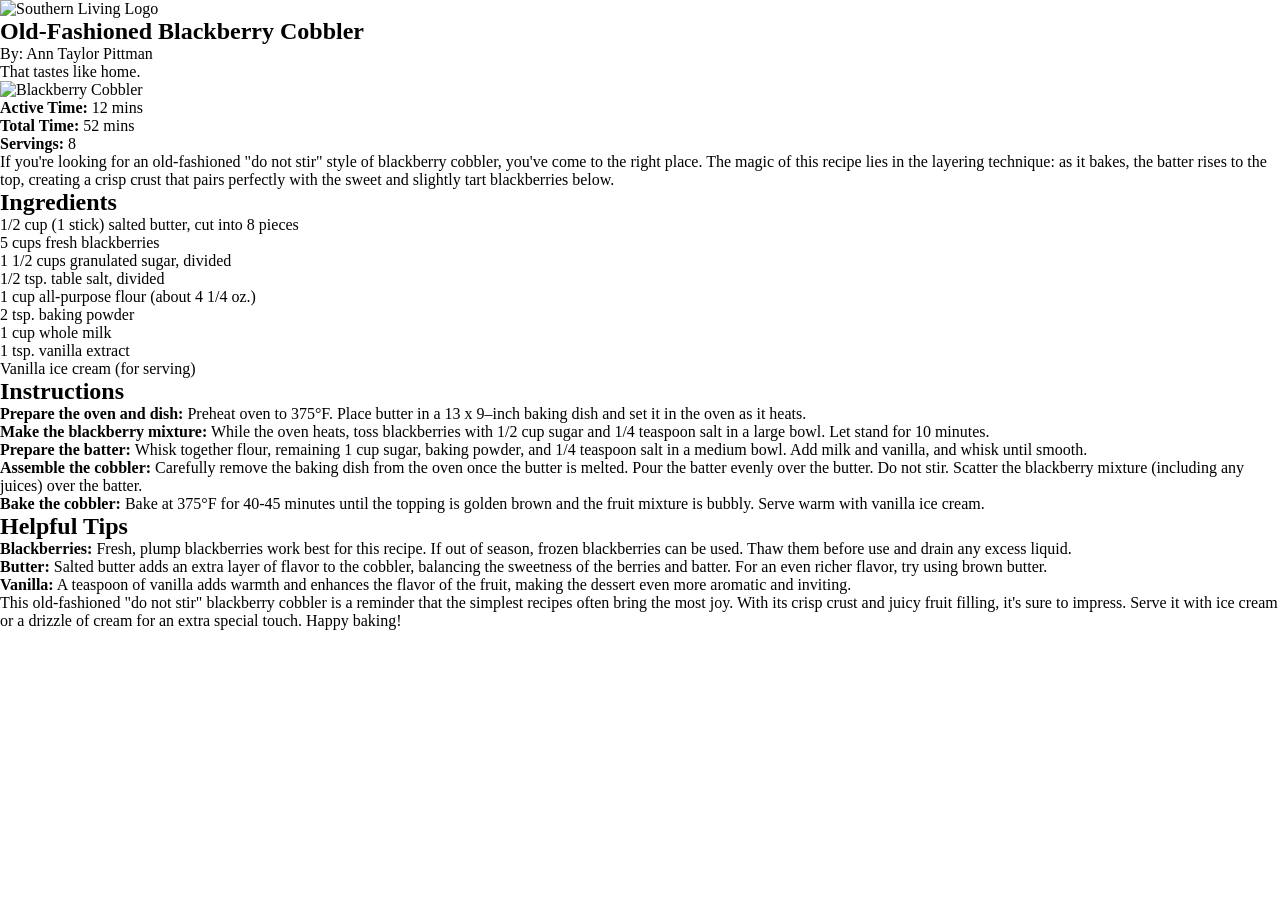
==== commit 61d67f5c: "Update index.html" ====
--- a/src/index.html
+++ b/src/index.html
@@ -1,270 +1,97 @@
-<html lang="en"><head>
+<!DOCTYPE html>
+<html lang="en">
+<head>
     <meta charset="UTF-8">
     <meta http-equiv="X-UA-Compatible" content="IE=edge">
     <meta name="viewport" content="width=device-width, initial-scale=1.0">
     <link rel="stylesheet" href="./vars.css">
     <link rel="stylesheet" href="./style.css">
-    
-    
     <style>
-     a,
-     button,
-     input,
-     select,
-     h1,
-     h2,
-     h3,
-     h4,
-     h5,
-     * {
-         box-sizing: border-box;
-         margin: 0;
-         padding: 0;
-         border: none;
-         text-decoration: none;
-         background: none;
-     
-         -webkit-font-smoothing: antialiased;
-     }
-     
-     menu, ol, ul {
-         list-style-type: none;
-         margin: 0;
-         padding: 0;
-     }
-     </style>
-    <title>Document</title>
-  </head>
-  <body>
-    <div class="iphone-15">
-      <img class="southern-living-logogallery" src="southern-living-logogallery0.png">
-      <div class="blackberry-cobbler-006-1-e-58730525-d-943-a-78608328078-a-70869"></div>
-      <div class="ellipse-1"></div>
-      <div class="rectangle-48"></div>
-      <div class="frame-14">
-        <div class="rectangle-50"></div>
-        <div class="frame-4">
-          <div class="rectangle-51"></div>
-          <img class="blackberry-cobbler-009-805-bff-0258-c-743-a-7-afdfacade-68-b-6-a-83-2" src="blackberry-cobbler-009-805-bff-0258-c-743-a-7-afdfacade-68-b-6-a-83-20.png">
-          <div class="rectangle-53"></div>
-          <img class="blackberry-cobbler-007-b-14851530657486-bb-72-d-34-be-82415676-2" src="blackberry-cobbler-007-b-14851530657486-bb-72-d-34-be-82415676-20.png">
-          <div class="[base64]">
-            If you're looking for an old-fashioned "do not stir"
-            style of blackberry cobbler, you've come to the right place.he
-            magic of this recipe lies in the layering technique: as it bakes, the
-            batter rises to the top, creating a crisp crust that pairs perfectly
-            with the sweet and slightly tart blackberries below.
-          </div>
-        </div>
-      </div>
-      <div class="frame-8">
-        <div class="heading">
-          <div class="heading-text">
-            Old-Fashioned
-            <br>
-            Blackberry Cobbler
-          </div>
-        </div>
-        <div class="group-1">
-          <div class="body-copy">
-            <div class="body-copy2">By: Ann Taylor Pittman</div>
-          </div>
-          <div class="body-copy3">
-            <div class="body-copy4">That tastes like home.</div>
-          </div>
-        </div>
-      </div>
-      <div class="rectangle-532"></div>
-      <img class="rectangle-7" src="rectangle-70.svg">
-      <div class="active-time-12-mins-total-time-52-mins-servings-8">
-        Active Time:12 mins
-        <br>
-        Total Time: 52 mins
-        <br>
-        Servings: 8
-      </div>
-      <div class="frame-6">
-        <div class="ingredients">Ingredients:</div>
-      </div>
-      <div class="unordered-list">
-        <div class="unordered-list-item-1-unordered-list-item-2-unordered-list-item-3">
-          <ul class="unordered-list-item-1-unordered-list-item-2-unordered-list-item-3-span">
-            <li>1/2 cup (1 stick) salted butter, cut into 8 pieces</li>
-            <li>5 cups fresh blackberries</li>
-            <li>1 1/2 cups granulated sugar, divided</li>
-            <li>1/2 tsp. table salt, divided</li>
-            <li>1 cup all-purpose flour (about 4 1/4 oz.)</li>
-            <li>2 tsp. baking powder</li>
-            <li>1 cup whole milk</li>
-            <li>1 tsp. vanilla extract</li>
-            <li>Vanilla ice cream (for serving)3</li>
-          </ul>
-        </div>
-      </div>
-      <img class="blackberry-cobbler-001-959344-f-40935432-f-83-e-8884-ffd-2-e-6-f-32-1" src="blackberry-cobbler-001-959344-f-40935432-f-83-e-8884-ffd-2-e-6-f-32-10.png">
-      <div class="frame-13">
-        <div class="rectangle-54"></div>
-        <div class="rectangle-55"></div>
-        <div class="rectangle-56"></div>
-        <div class="rectangle-57"></div>
-        <div class="rectangle-58"></div>
-        <div class="rectangle-59"></div>
-      </div>
-      <div class="group-3">
-        <div class="group-2">
-          <img class="blackberry-cobbler-004-3-ea-17-a-9-afea-8456-c-8102-e-6-a-7619-c-3590-1" src="blackberry-cobbler-004-3-ea-17-a-9-afea-8456-c-8102-e-6-a-7619-c-3590-10.png">
-          <img class="blackberry-cobbler-002-91-c-49490608-c-4-ac-2-ade-0-d-8685754360-d-1" src="blackberry-cobbler-002-91-c-49490608-c-4-ac-2-ade-0-d-8685754360-d-10.png">
-          <img class="blackberry-cobbler-003-eb-832-a-9664-eb-42-e-2-bffe-87-d-5-ec-63-c-030-1" src="blackberry-cobbler-003-eb-832-a-9664-eb-42-e-2-bffe-87-d-5-ec-63-c-030-10.png">
-          <img class="blackberry-cobbler-006-1-e-58730525-d-943-a-78608328078-a-70869-1" src="blackberry-cobbler-006-1-e-58730525-d-943-a-78608328078-a-70869-10.png">
-          <img class="blackberry-cobbler-007-b-14851530657486-bb-72-d-34-be-82415676-22" src="blackberry-cobbler-007-b-14851530657486-bb-72-d-34-be-82415676-21.png">
-        </div>
-        <div class="prepare-the-oven-and-dish">
-          <ol class="prepare-the-oven-and-dish-span">
-            <li>Prepare the oven and dish:</li>
-          </ol>
-        </div>
-        <div class="preheat-oven-to-375-f-place-butter-in-a-13-x-9-inch-baking-dish-and-set-it-in-the-oven-as-it-heats">
-          Preheat oven to 375°F. Place butter in a 13 x 9–inch baking dish and set
-          it in the oven as it heats.
-        </div>
-        <div class="while-the-oven-heats-toss-blackberries-with-1-2-cup-sugar-and-1-4-teaspoon-salt-in-a-large-bowl-let-stand-for-10-minutes">
-          While the oven heats, toss blackberries with 1/2 cup sugar and 1/4
-          teaspoon salt in a large bowl. Let stand for 10 minutes.
-        </div>
-        <div class="make-the-blackberry-mixture">
-          <ol class="make-the-blackberry-mixture-span">
-            <li>Make the blackberry mixture:</li>
-          </ol>
-        </div>
-        <div class="whisk-together-flour-remaining-1-cup-sugar-baking-powder-and-1-4-teaspoon-salt-in-a-medium-bowl-add-milk-and-vanilla-and-whisk-until-smooth">
-          Whisk together flour, remaining 1 cup sugar, baking powder, and 1/4
-          teaspoon salt in a medium bowl. Add milk and vanilla, and whisk until
-          smooth.
-        </div>
-        <div class="prepare-the-batter">
-          <ol class="prepare-the-batter-span">
-            <li>Prepare the batter:</li>
-          </ol>
-        </div>
-        <div class="carefully-remove-the-baking-dish-from-the-oven-once-the-butter-is-melted-pour-the-batter-evenly-over-the-butter-do-not-stir-scatter-the-blackberry-mixture-including-any-juices-over-the-batter">
-          Carefully remove the baking dish from the oven once the butter is melted.
-          Pour the batter evenly over the butter. Do not stir. Scatter the
-          blackberry mixture (including any juices) over the batter.
-        </div>
-        <div class="assemble-the-cobbler">
-          <ol class="assemble-the-cobbler-span">
-            <li>Assemble the cobbler:</li>
-          </ol>
-        </div>
-        <div class="bake-at-375-f-for-40-45-minutes-until-the-topping-is-golden-brown-and-the-fruit-mixture-is-bubbly-serve-warm-with-vanilla-ice-cream">
-          Bake at 375°F for 40-45 minutes until the topping is golden brown and the
-          fruit mixture is bubbly. Serve warm with vanilla ice cream.
-        </div>
-        <div class="bake-the-cobbler">
-          <ol class="bake-the-cobbler-span">
-            <li>Bake the cobbler:</li>
-          </ol>
-        </div>
-        <div class="[base64]">
-          This old-fashioned "do not stir" blackberry cobbler is a
-          reminder that the simplest recipes often bring the most joy. With its
-          irresistibly crisp crust and juicy fruit filling, it’s a dessert that’s
-          sure to impress family and friends alike. Whether you’re serving it at a
-          cozy dinner or enjoying a quiet moment at home, this cobbler delivers a
-          taste of nostalgia in every bite. Don’t forget to pair it with a scoop of
-          ice cream or a drizzle of cream to make it even more special.
-          <br>
-          Happy baking, and savor every sweet, buttery spoonful!
-        </div>
-      </div>
-      <div class="frame-9"></div>
-      <div class="heading2">
-        <div class="heading-text2">
-          Old-Fashioned
-          <br>
-          Blackberry Cobbler
-        </div>
-      </div>
-      <img class="images-1-1" src="images-1-10.png">
-      <div class="[base64]">
-        <span>
-          <span class="[base64]">
-            The magic of this recipe lies in the layering technique: as it bakes,
-            the batter rises to the top, creating a crisp crust that pairs perfectly
-            with the sweet and slightly tart blackberries below.
-          </span>
-          <span class="[base64]">
-            The no-stirring instructions are important to ensure the butter moves to
-            the outer edges for a perfectly baked crust.
-          </span>
-        </span>
-      </div>
-      <div class="[base64]">
-        The secret to this cobbler is the balance between tart blackberries and a
-        subtly sweet, soft crust. Unlike pies that require a lot of crust prep, this
-        cobbler features a pourable batter, making it quick to assemble. The butter
-        melts directly in the pan while the oven preheats, which allows the batter
-        to rise up around the blackberries as it bakes, creating a beautiful golden
-        topping.
-      </div>
-      <div class="it-s-a-perfect-dessert-for-blackberry-season-but-can-also-be-made-year-round-with-frozen-berries">
-        It's a perfect dessert for blackberry season but can also be made
-        year-round with frozen berries.
-        <br>
-      </div>
-      <div class="the-no-stirring-instructions-are-important-you-want-the-butter-to-be-pushed-to-the-outer-edges-when-you-top-it-with-the-batter-so-the-crust-bakes-perfectly">
-        <br>
-        <br>
-        The no-stirring instructions are important: You want the butter to be pushed
-        to the outer edges when you top it with the batter so the crust bakes
-        perfectly.
-      </div>
-      <div class="frame-12">
-        <div class="frame-10">
-          <img class="blackberry-cobbler-003-eb-832-a-9664-eb-42-e-2-bffe-87-d-5-ec-63-c-030-2" src="blackberry-cobbler-003-eb-832-a-9664-eb-42-e-2-bffe-87-d-5-ec-63-c-030-20.png">
-          <img class="blackberry-cobbler-006-1-e-58730525-d-943-a-78608328078-a-70869-2" src="blackberry-cobbler-006-1-e-58730525-d-943-a-78608328078-a-70869-20.png">
-        </div>
-        <div class="frame-11">
-          <img class="blackberry-cobbler-004-3-ea-17-a-9-afea-8456-c-8102-e-6-a-7619-c-3590-2" src="blackberry-cobbler-004-3-ea-17-a-9-afea-8456-c-8102-e-6-a-7619-c-3590-20.png">
-          <img class="blackberry-cobbler-002-91-c-49490608-c-4-ac-2-ade-0-d-8685754360-d-2" src="blackberry-cobbler-002-91-c-49490608-c-4-ac-2-ade-0-d-8685754360-d-20.png">
-        </div>
-      </div>
-      <div class="[base64]">
-        <span>
-          <span class="[base64]">
-            Helpful Tips:
-            <br>
-            <br>
-          </span>
-          <ul class="[base64]">
-            <li>
-              Blackberries: Fresh, plump blackberries work best for this recipe. If
-              they’re out of season, frozen blackberries can be used, but thaw them
-              before use and drain any excess liquid.
-            </li>
-          </ul>
-          <span class="[base64]">
-            <br>
-          </span>
-          <ul class="[base64]">
-            <li>
-              Butter: Salted butter adds an extra layer of flavor to the cobbler,
-              balancing the sweetness of the berries and batter. For an even richer
-              flavor, you can experiment with brown butter.
-            </li>
-          </ul>
-          <span class="[base64]">
-            <br>
-          </span>
-          <ul class="[base64]">
-            <li>
-              Vanilla: A teaspoon of vanilla adds warmth and enhances the flavor of
-              the fruit, making the dessert even more aromatic and inviting.
-            </li>
-          </ul>
-        </span>
-      </div>
+       
+        * {
+            box-sizing: border-box;
+            margin: 0;
+            padding: 0;
+            text-decoration: none;
+            background: none;
+            -webkit-font-smoothing: antialiased;
+        }
+
+        a, button, input, select, h1, h2, h3, h4, h5 {
+            border: none;
+        }
+
+        ul, ol {
+            list-style-type: none;
+        }
+    </style>
+    <title>Old-Fashioned Blackberry Cobbler Recipe</title>
+</head>
+<body>
+    <div class="recipe-container">
+        <header class="recipe-header">
+            <img class="brand-logo" src="southern-living-logogallery0.png" alt="Southern Living Logo">
+        </header>
+
+        <main>
+            <section class="recipe-intro">
+                <h1>Old-Fashioned Blackberry Cobbler</h1>
+                <p>By: Ann Taylor Pittman</p>
+                <p>That tastes like home.</p>
+                <img class="main-dish-image" src="blackberry-cobbler-009-805-bff-0258-c-743-a-7-afdfacade-68-b-6-a-83-20.png" alt="Blackberry Cobbler">
+            </section>
+
+            <section class="recipe-details">
+                <p><strong>Active Time:</strong> 12 mins</p>
+                <p><strong>Total Time:</strong> 52 mins</p>
+                <p><strong>Servings:</strong> 8</p>
+            </section>
+
+            <section class="recipe-description">
+                <p>
+                    If you're looking for an old-fashioned "do not stir" style of blackberry cobbler, you've come to the right place. The magic of this recipe lies in the layering technique: as it bakes, the batter rises to the top, creating a crisp crust that pairs perfectly with the sweet and slightly tart blackberries below.
+                </p>
+            </section>
+
+            <section class="ingredients-section">
+                <h2>Ingredients</h2>
+                <ul>
+                    <li>1/2 cup (1 stick) salted butter, cut into 8 pieces</li>
+                    <li>5 cups fresh blackberries</li>
+                    <li>1 1/2 cups granulated sugar, divided</li>
+                    <li>1/2 tsp. table salt, divided</li>
+                    <li>1 cup all-purpose flour (about 4 1/4 oz.)</li>
+                    <li>2 tsp. baking powder</li>
+                    <li>1 cup whole milk</li>
+                    <li>1 tsp. vanilla extract</li>
+                    <li>Vanilla ice cream (for serving)</li>
+                </ul>
+            </section>
+
+            <section class="preparation-steps">
+                <h2>Instructions</h2>
+                <ol>
+                    <li><strong>Prepare the oven and dish:</strong> Preheat oven to 375°F. Place butter in a 13 x 9–inch baking dish and set it in the oven as it heats.</li>
+                    <li><strong>Make the blackberry mixture:</strong> While the oven heats, toss blackberries with 1/2 cup sugar and 1/4 teaspoon salt in a large bowl. Let stand for 10 minutes.</li>
+                    <li><strong>Prepare the batter:</strong> Whisk together flour, remaining 1 cup sugar, baking powder, and 1/4 teaspoon salt in a medium bowl. Add milk and vanilla, and whisk until smooth.</li>
+                    <li><strong>Assemble the cobbler:</strong> Carefully remove the baking dish from the oven once the butter is melted. Pour the batter evenly over the butter. Do not stir. Scatter the blackberry mixture (including any juices) over the batter.</li>
+                    <li><strong>Bake the cobbler:</strong> Bake at 375°F for 40-45 minutes until the topping is golden brown and the fruit mixture is bubbly. Serve warm with vanilla ice cream.</li>
+                </ol>
+            </section>
+
+            <section class="tips">
+                <h2>Helpful Tips</h2>
+                <ul>
+                    <li><strong>Blackberries:</strong> Fresh, plump blackberries work best for this recipe. If out of season, frozen blackberries can be used. Thaw them before use and drain any excess liquid.</li>
+                    <li><strong>Butter:</strong> Salted butter adds an extra layer of flavor to the cobbler, balancing the sweetness of the berries and batter. For an even richer flavor, try using brown butter.</li>
+                    <li><strong>Vanilla:</strong> A teaspoon of vanilla adds warmth and enhances the flavor of the fruit, making the dessert even more aromatic and inviting.</li>
+                </ul>
+            </section>
+
+            <section class="recipe-summary">
+                <p>This old-fashioned "do not stir" blackberry cobbler is a reminder that the simplest recipes often bring the most joy. With its crisp crust and juicy fruit filling, it's sure to impress. Serve it with ice cream or a drizzle of cream for an extra special touch. Happy baking!</p>
+            </section>
+        </main>
     </div>
-    
-  
-  </body></html>+</body>
+</html>
